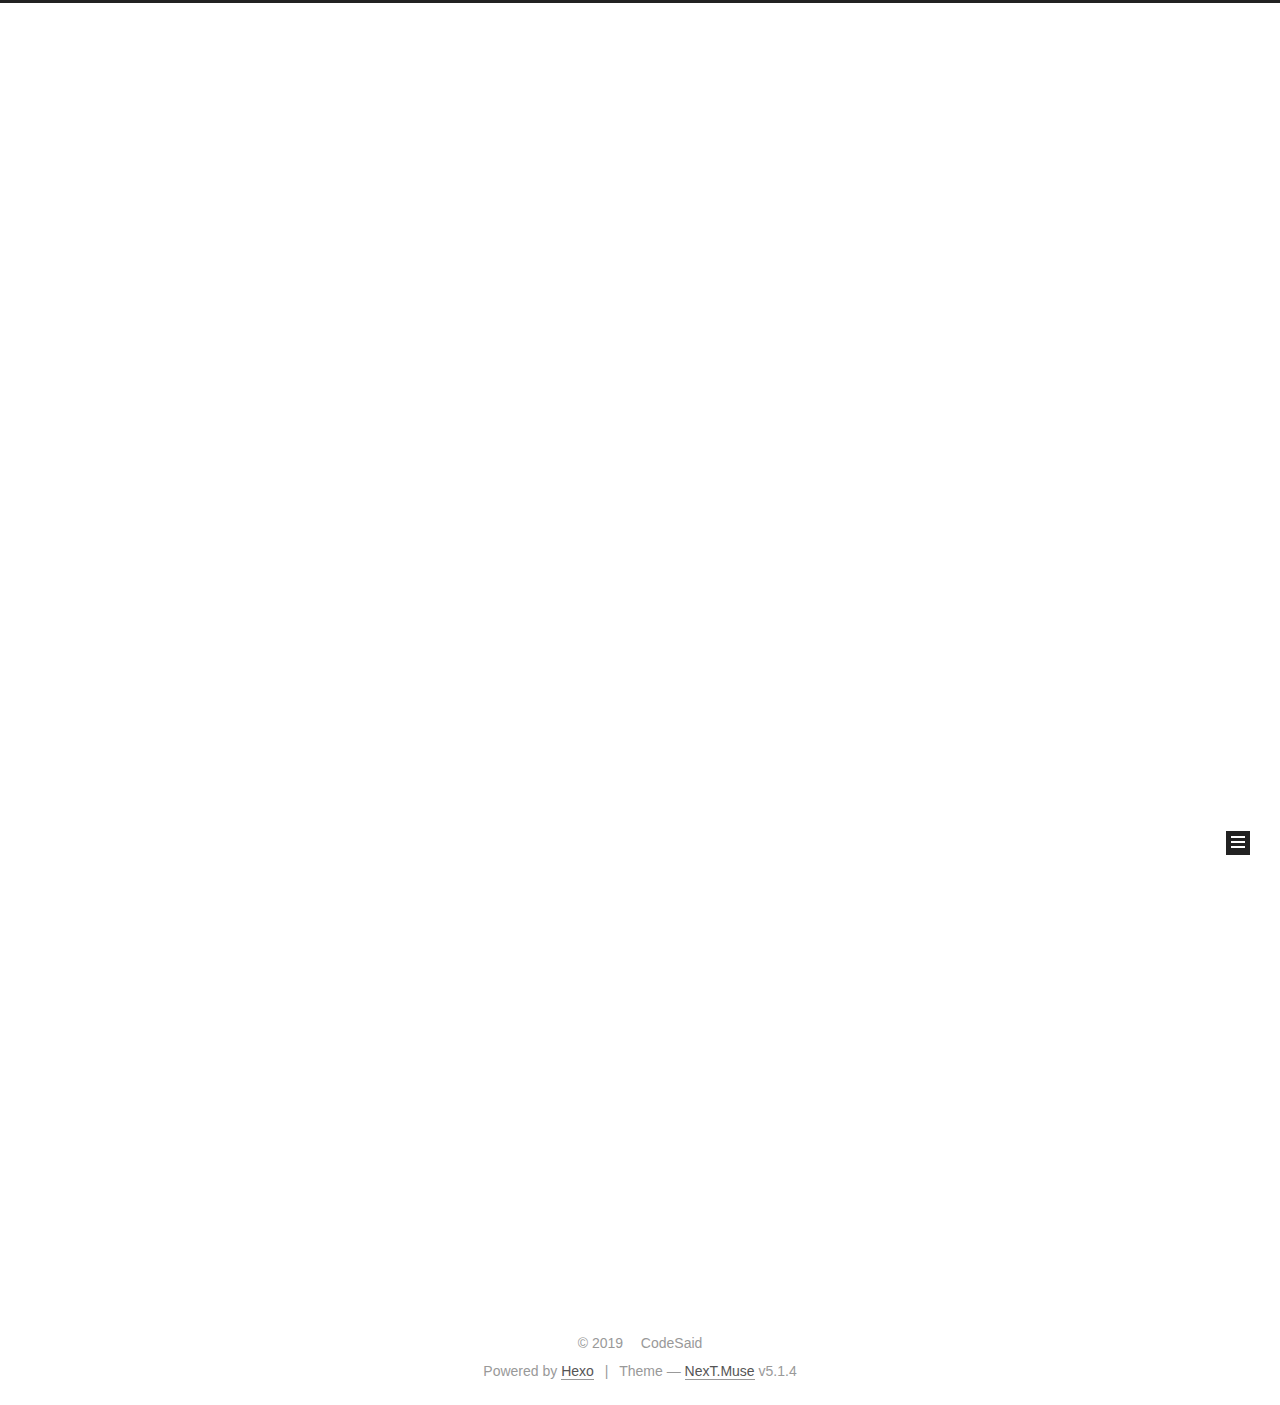
==== index.html @ 54c3d087 "Site updated: 2019-04-28 10:08:51" ====
<!DOCTYPE html>



  


<html class="theme-next muse use-motion" lang="zh-CN">
<head><meta name="generator" content="Hexo 3.8.0">
  <meta charset="UTF-8">
<meta http-equiv="X-UA-Compatible" content="IE=edge">
<meta name="viewport" content="width=device-width, initial-scale=1, maximum-scale=1">
<meta name="theme-color" content="#222">









<meta http-equiv="Cache-Control" content="no-transform">
<meta http-equiv="Cache-Control" content="no-siteapp">
















  
  
  <link href="/lib/fancybox/source/jquery.fancybox.css?v=2.1.5" rel="stylesheet" type="text/css">







<link href="/lib/font-awesome/css/font-awesome.min.css?v=4.6.2" rel="stylesheet" type="text/css">

<link href="/css/main.css?v=5.1.4" rel="stylesheet" type="text/css">


  <link rel="apple-touch-icon" sizes="180x180" href="/images/apple-touch-icon-next.png?v=5.1.4">


  <link rel="icon" type="image/png" sizes="32x32" href="/images/favicon-32x32-next.png?v=5.1.4">


  <link rel="icon" type="image/png" sizes="16x16" href="/images/favicon-16x16-next.png?v=5.1.4">


  <link rel="mask-icon" href="/images/logo.svg?v=5.1.4" color="#222">





  <meta name="keywords" content="Hexo, NexT">










<meta name="description" content="人若无名，便可专心练剑!">
<meta property="og:type" content="website">
<meta property="og:title" content="CodeSaid">
<meta property="og:url" content="http://yoursite.com/index.html">
<meta property="og:site_name" content="CodeSaid">
<meta property="og:description" content="人若无名，便可专心练剑!">
<meta property="og:locale" content="zh-CN">
<meta name="twitter:card" content="summary">
<meta name="twitter:title" content="CodeSaid">
<meta name="twitter:description" content="人若无名，便可专心练剑!">



<script type="text/javascript" id="hexo.configurations">
  var NexT = window.NexT || {};
  var CONFIG = {
    root: '/',
    scheme: 'Muse',
    version: '5.1.4',
    sidebar: {"position":"left","display":"post","offset":12,"b2t":false,"scrollpercent":false,"onmobile":false},
    fancybox: true,
    tabs: true,
    motion: {"enable":true,"async":false,"transition":{"post_block":"fadeIn","post_header":"slideDownIn","post_body":"slideDownIn","coll_header":"slideLeftIn","sidebar":"slideUpIn"}},
    duoshuo: {
      userId: '0',
      author: 'Author'
    },
    algolia: {
      applicationID: '',
      apiKey: '',
      indexName: '',
      hits: {"per_page":10},
      labels: {"input_placeholder":"Search for Posts","hits_empty":"We didn't find any results for the search: ${query}","hits_stats":"${hits} results found in ${time} ms"}
    }
  };
</script>



  <link rel="canonical" href="http://yoursite.com/">





  <title>CodeSaid</title>
  








</head>

<body itemscope itemtype="http://schema.org/WebPage" lang="zh-CN">

  
  
    
  

  <div class="container sidebar-position-left 
  page-home">
    <div class="headband"></div>

    <header id="header" class="header" itemscope itemtype="http://schema.org/WPHeader">
      <div class="header-inner"><div class="site-brand-wrapper">
  <div class="site-meta ">
    

    <div class="custom-logo-site-title">
      <a href="/" class="brand" rel="start">
        <span class="logo-line-before"><i></i></span>
        <span class="site-title">CodeSaid</span>
        <span class="logo-line-after"><i></i></span>
      </a>
    </div>
      
        <p class="site-subtitle"></p>
      
  </div>

  <div class="site-nav-toggle">
    <button>
      <span class="btn-bar"></span>
      <span class="btn-bar"></span>
      <span class="btn-bar"></span>
    </button>
  </div>
</div>

<nav class="site-nav">
  

  
    <ul id="menu" class="menu">
      
        
        <li class="menu-item menu-item-home">
          <a href="/" rel="section">
            
              <i class="menu-item-icon fa fa-fw fa-主页"></i> <br>
            
            Home
          </a>
        </li>
      
        
        <li class="menu-item menu-item-categories">
          <a href="/categories/" rel="section">
            
              <i class="menu-item-icon fa fa-fw fa-分类"></i> <br>
            
            Categories
          </a>
        </li>
      
        
        <li class="menu-item menu-item-archives">
          <a href="/archives/" rel="section">
            
              <i class="menu-item-icon fa fa-fw fa-归档"></i> <br>
            
            Archives
          </a>
        </li>
      

      
    </ul>
  

  
</nav>



 </div>
    </header>

    <main id="main" class="main">
      <div class="main-inner">
        <div class="content-wrap">
          <div id="content" class="content">
            
  <section id="posts" class="posts-expand">
    
      

  

  
  
  

  <article class="post post-type-normal" itemscope itemtype="http://schema.org/Article">
  
  
  
  <div class="post-block">
    <link itemprop="mainEntityOfPage" href="http://yoursite.com/2019/04/27/hello-world/">

    <span hidden itemprop="author" itemscope itemtype="http://schema.org/Person">
      <meta itemprop="name" content="CodeSaid">
      <meta itemprop="description" content>
      <meta itemprop="image" content="/images/avatar.gif">
    </span>

    <span hidden itemprop="publisher" itemscope itemtype="http://schema.org/Organization">
      <meta itemprop="name" content="CodeSaid">
    </span>

    
      <header class="post-header">

        
        
          <h1 class="post-title" itemprop="name headline">
                
                <a class="post-title-link" href="/2019/04/27/hello-world/" itemprop="url">Hello World</a></h1>
        

        <div class="post-meta">
          <span class="post-time">
            
              <span class="post-meta-item-icon">
                <i class="fa fa-calendar-o"></i>
              </span>
              
                <span class="post-meta-item-text">Posted on</span>
              
              <time title="Post created" itemprop="dateCreated datePublished" datetime="2019-04-27T18:29:30+08:00">
                2019-04-27
              </time>
            

            

            
          </span>

          

          
            
          

          
          

          

          

          

        </div>
      </header>
    

    
    
    
    <div class="post-body" itemprop="articleBody">

      
      

      
        
          
            <p>Welcome to <a href="https://hexo.io/" target="_blank" rel="noopener">Hexo</a>! This is your very first post. Check <a href="https://hexo.io/docs/" target="_blank" rel="noopener">documentation</a> for more info. If you get any problems when using Hexo, you can find the answer in <a href="https://hexo.io/docs/troubleshooting.html" target="_blank" rel="noopener">troubleshooting</a> or you can ask me on <a href="https://github.com/hexojs/hexo/issues" target="_blank" rel="noopener">GitHub</a>.</p>
<h2 id="Quick-Start"><a href="#Quick-Start" class="headerlink" title="Quick Start"></a>Quick Start</h2><h3 id="Create-a-new-post"><a href="#Create-a-new-post" class="headerlink" title="Create a new post"></a>Create a new post</h3><figure class="highlight bash"><table><tr><td class="gutter"><pre><span class="line">1</span><br></pre></td><td class="code"><pre><span class="line">$ hexo new <span class="string">"My New Post"</span></span><br></pre></td></tr></table></figure>
<p>More info: <a href="https://hexo.io/docs/writing.html" target="_blank" rel="noopener">Writing</a></p>
<h3 id="Run-server"><a href="#Run-server" class="headerlink" title="Run server"></a>Run server</h3><figure class="highlight bash"><table><tr><td class="gutter"><pre><span class="line">1</span><br></pre></td><td class="code"><pre><span class="line">$ hexo server</span><br></pre></td></tr></table></figure>
<p>More info: <a href="https://hexo.io/docs/server.html" target="_blank" rel="noopener">Server</a></p>
<h3 id="Generate-static-files"><a href="#Generate-static-files" class="headerlink" title="Generate static files"></a>Generate static files</h3><figure class="highlight bash"><table><tr><td class="gutter"><pre><span class="line">1</span><br></pre></td><td class="code"><pre><span class="line">$ hexo generate</span><br></pre></td></tr></table></figure>
<p>More info: <a href="https://hexo.io/docs/generating.html" target="_blank" rel="noopener">Generating</a></p>
<h3 id="Deploy-to-remote-sites"><a href="#Deploy-to-remote-sites" class="headerlink" title="Deploy to remote sites"></a>Deploy to remote sites</h3><figure class="highlight bash"><table><tr><td class="gutter"><pre><span class="line">1</span><br></pre></td><td class="code"><pre><span class="line">$ hexo deploy</span><br></pre></td></tr></table></figure>
<p>More info: <a href="https://hexo.io/docs/deployment.html" target="_blank" rel="noopener">Deployment</a></p>

          
        
      
    </div>
    
    
    

    

    

    

    <footer class="post-footer">
      

      

      

      
      
        <div class="post-eof"></div>
      
    </footer>
  </div>
  
  
  
  </article>


    
  </section>

  


          </div>
          


          

        </div>
        
          
  
  <div class="sidebar-toggle">
    <div class="sidebar-toggle-line-wrap">
      <span class="sidebar-toggle-line sidebar-toggle-line-first"></span>
      <span class="sidebar-toggle-line sidebar-toggle-line-middle"></span>
      <span class="sidebar-toggle-line sidebar-toggle-line-last"></span>
    </div>
  </div>

  <aside id="sidebar" class="sidebar">
    
    <div class="sidebar-inner">

      

      

      <section class="site-overview-wrap sidebar-panel sidebar-panel-active">
        <div class="site-overview">
          <div class="site-author motion-element" itemprop="author" itemscope itemtype="http://schema.org/Person">
            
              <p class="site-author-name" itemprop="name">CodeSaid</p>
              <p class="site-description motion-element" itemprop="description">人若无名，便可专心练剑!</p>
          </div>

          <nav class="site-state motion-element">

            
              <div class="site-state-item site-state-posts">
              
                <a href="/archives/">
              
                  <span class="site-state-item-count">1</span>
                  <span class="site-state-item-name">posts</span>
                </a>
              </div>
            

            

            

          </nav>

          

          

          
          

          
          

          

        </div>
      </section>

      

      

    </div>
  </aside>


        
      </div>
    </main>

    <footer id="footer" class="footer">
      <div class="footer-inner">
        <div class="copyright">&copy; <span itemprop="copyrightYear">2019</span>
  <span class="with-love">
    <i class="fa fa-user"></i>
  </span>
  <span class="author" itemprop="copyrightHolder">CodeSaid</span>

  
</div>


  <div class="powered-by">Powered by <a class="theme-link" target="_blank" href="https://hexo.io">Hexo</a></div>



  <span class="post-meta-divider">|</span>



  <div class="theme-info">Theme &mdash; <a class="theme-link" target="_blank" href="https://github.com/iissnan/hexo-theme-next">NexT.Muse</a> v5.1.4</div>




        







        
      </div>
    </footer>

    
      <div class="back-to-top">
        <i class="fa fa-arrow-up"></i>
        
      </div>
    

    

  </div>

  

<script type="text/javascript">
  if (Object.prototype.toString.call(window.Promise) !== '[object Function]') {
    window.Promise = null;
  }
</script>









  












  
  
    <script type="text/javascript" src="/lib/jquery/index.js?v=2.1.3"></script>
  

  
  
    <script type="text/javascript" src="/lib/fastclick/lib/fastclick.min.js?v=1.0.6"></script>
  

  
  
    <script type="text/javascript" src="/lib/jquery_lazyload/jquery.lazyload.js?v=1.9.7"></script>
  

  
  
    <script type="text/javascript" src="/lib/velocity/velocity.min.js?v=1.2.1"></script>
  

  
  
    <script type="text/javascript" src="/lib/velocity/velocity.ui.min.js?v=1.2.1"></script>
  

  
  
    <script type="text/javascript" src="/lib/fancybox/source/jquery.fancybox.pack.js?v=2.1.5"></script>
  


  


  <script type="text/javascript" src="/js/src/utils.js?v=5.1.4"></script>

  <script type="text/javascript" src="/js/src/motion.js?v=5.1.4"></script>



  
  

  

  


  <script type="text/javascript" src="/js/src/bootstrap.js?v=5.1.4"></script>



  


  




	





  





  












  





  

  

  

  
  

  

  

  

</body>
</html>
---- css/main.css ----
/* normalize.css v3.0.2 | MIT License | git.io/normalize */
html {
  font-family: sans-serif; /* 1 */
  -ms-text-size-adjust: 100%; /* 2 */
  -webkit-text-size-adjust: 100%; /* 2 */
}
body {
  margin: 0;
}
article,
aside,
details,
figcaption,
figure,
footer,
header,
hgroup,
main,
menu,
nav,
section,
summary {
  display: block;
}
audio,
canvas,
progress,
video {
  display: inline-block; /* 1 */
  vertical-align: baseline; /* 2 */
}
audio:not([controls]) {
  display: none;
  height: 0;
}
[hidden],
template {
  display: none;
}
a {
  background-color: transparent;
}
a:active,
a:hover {
  outline: 0;
}
abbr[title] {
  border-bottom: 1px dotted;
}
b,
strong {
  font-weight: bold;
}
dfn {
  font-style: italic;
}
h1 {
  font-size: 2em;
  margin: 0.67em 0;
}
mark {
  background: #ff0;
  color: #000;
}
small {
  font-size: 80%;
}
sub,
sup {
  font-size: 75%;
  line-height: 0;
  position: relative;
  vertical-align: baseline;
}
sup {
  top: -0.5em;
}
sub {
  bottom: -0.25em;
}
img {
  border: 0;
}
svg:not(:root) {
  overflow: hidden;
}
figure {
  margin: 1em 40px;
}
hr {
  -moz-box-sizing: content-box;
  box-sizing: content-box;
  height: 0;
}
pre {
  overflow: auto;
}
code,
kbd,
pre,
samp {
  font-family: monospace, monospace;
  font-size: 1em;
}
button,
input,
optgroup,
select,
textarea {
  color: inherit; /* 1 */
  font: inherit; /* 2 */
  margin: 0; /* 3 */
}
button {
  overflow: visible;
}
button,
select {
  text-transform: none;
}
button,
html input[type="button"],
input[type="reset"],
input[type="submit"] {
  -webkit-appearance: button; /* 2 */
  cursor: pointer; /* 3 */
}
button[disabled],
html input[disabled] {
  cursor: default;
}
button::-moz-focus-inner,
input::-moz-focus-inner {
  border: 0;
  padding: 0;
}
input {
  line-height: normal;
}
input[type="checkbox"],
input[type="radio"] {
  box-sizing: border-box; /* 1 */
  padding: 0; /* 2 */
}
input[type="number"]::-webkit-inner-spin-button,
input[type="number"]::-webkit-outer-spin-button {
  height: auto;
}
input[type="search"] {
  -webkit-appearance: textfield; /* 1 */
  -moz-box-sizing: content-box;
  -webkit-box-sizing: content-box; /* 2 */
  box-sizing: content-box;
}
input[type="search"]::-webkit-search-cancel-button,
input[type="search"]::-webkit-search-decoration {
  -webkit-appearance: none;
}
fieldset {
  border: 1px solid #c0c0c0;
  margin: 0 2px;
  padding: 0.35em 0.625em 0.75em;
}
legend {
  border: 0; /* 1 */
  padding: 0; /* 2 */
}
textarea {
  overflow: auto;
}
optgroup {
  font-weight: bold;
}
table {
  border-collapse: collapse;
  border-spacing: 0;
}
td,
th {
  padding: 0;
}
::selection {
  background: #262a30;
  color: #fff;
}
body {
  position: relative;
  font-family: 'Lato', "PingFang SC", "Microsoft YaHei", sans-serif;
  font-size: 14px;
  line-height: 2;
  color: #555;
  background: #fff;
}
@media (max-width: 767px) {
  body {
    padding-right: 0 !important;
  }
}
@media (min-width: 768px) and (max-width: 991px) {
  body {
    padding-right: 0 !important;
  }
}
@media (min-width: 1600px) {
  body {
    font-size: 16px;
  }
}
h1,
h2,
h3,
h4,
h5,
h6 {
  margin: 0;
  padding: 0;
  font-weight: bold;
  line-height: 1.5;
  font-family: 'Lato', "PingFang SC", "Microsoft YaHei", sans-serif;
}
h2,
h3,
h4,
h5,
h6 {
  margin: 20px 0 15px;
}
h1 {
  font-size: 22px;
}
@media (max-width: 767px) {
  h1 {
    font-size: 18px;
  }
}
h2 {
  font-size: 20px;
}
@media (max-width: 767px) {
  h2 {
    font-size: 16px;
  }
}
h3 {
  font-size: 18px;
}
@media (max-width: 767px) {
  h3 {
    font-size: 14px;
  }
}
h4 {
  font-size: 16px;
}
@media (max-width: 767px) {
  h4 {
    font-size: 12px;
  }
}
h5 {
  font-size: 14px;
}
@media (max-width: 767px) {
  h5 {
    font-size: 10px;
  }
}
h6 {
  font-size: 12px;
}
@media (max-width: 767px) {
  h6 {
    font-size: 8px;
  }
}
p {
  margin: 0 0 20px 0;
}
a {
  color: #555;
  text-decoration: none;
  outline: none;
  border-bottom: 1px solid #999;
  word-wrap: break-word;
}
a:hover {
  color: #222;
  border-bottom-color: #222;
}
blockquote {
  margin: 0;
  padding: 0;
}
img {
  display: block;
  margin: auto;
  max-width: 100%;
  height: auto;
}
hr {
  margin: 40px 0;
  height: 3px;
  border: none;
  background-color: #ddd;
  background-image: repeating-linear-gradient(-45deg, #fff, #fff 4px, transparent 4px, transparent 8px);
}
blockquote {
  padding: 0 15px;
  color: #666;
  border-left: 4px solid #ddd;
}
blockquote cite::before {
  content: "-";
  padding: 0 5px;
}
dt {
  font-weight: 700;
}
dd {
  margin: 0;
  padding: 0;
}
kbd {
  border: 1px solid #ccc;
  border-radius: 0.2em;
  box-shadow: 0.1em 0.1em 0.2em rgba(0,0,0,0.1);
  background-color: #f9f9f9;
  font-family: inherit;
  background-image: -webkit-linear-gradient(top, #eee, #fff, #eee);
  padding: 0.1em 0.3em;
  white-space: nowrap;
}
.text-left {
  text-align: left;
}
.text-center {
  text-align: center;
}
.text-right {
  text-align: right;
}
.text-justify {
  text-align: justify;
}
.text-nowrap {
  white-space: nowrap;
}
.text-lowercase {
  text-transform: lowercase;
}
.text-uppercase {
  text-transform: uppercase;
}
.text-capitalize {
  text-transform: capitalize;
}
.center-block {
  display: block;
  margin-left: auto;
  margin-right: auto;
}
.clearfix:before,
.clearfix:after {
  content: " ";
  display: table;
}
.clearfix:after {
  clear: both;
}
.pullquote {
  width: 45%;
}
.pullquote.left {
  float: left;
  margin-left: 5px;
  margin-right: 10px;
}
.pullquote.right {
  float: right;
  margin-left: 10px;
  margin-right: 5px;
}
.affix.affix.affix {
  position: fixed;
}
.translation {
  margin-top: -20px;
  font-size: 14px;
  color: #999;
}
.scrollbar-measure {
  width: 100px;
  height: 100px;
  overflow: scroll;
  position: absolute;
  top: -9999px;
}
.use-motion .motion-element {
  opacity: 0;
}
table {
  margin: 20px 0;
  width: 100%;
  border-collapse: collapse;
  border-spacing: 0;
  border: 1px solid #ddd;
  font-size: 14px;
  table-layout: fixed;
  word-wrap: break-all;
}
table>tbody>tr:nth-of-type(odd) {
  background-color: #f9f9f9;
}
table>tbody>tr:hover {
  background-color: #f5f5f5;
}
caption,
th,
td {
  padding: 8px;
  text-align: left;
  vertical-align: middle;
  font-weight: normal;
}
th,
td {
  border-bottom: 3px solid #ddd;
  border-right: 1px solid #eee;
}
th {
  padding-bottom: 10px;
  font-weight: 700;
}
td {
  border-bottom-width: 1px;
}
html,
body {
  height: 100%;
}
.container {
  position: relative;
  min-height: 100%;
}
.header-inner {
  margin: 0 auto;
  padding: 100px 0 70px;
  width: 700px;
}
@media (min-width: 1600px) {
  .container .header-inner {
    width: 900px;
  }
}
.main {
  padding-bottom: 150px;
}
.main-inner {
  margin: 0 auto;
  width: 700px;
}
@media (min-width: 1600px) {
  .container .main-inner {
    width: 900px;
  }
}
.footer {
  position: absolute;
  left: 0;
  bottom: 0;
  width: 100%;
  min-height: 50px;
}
.footer-inner {
  box-sizing: border-box;
  margin: 20px auto;
  width: 700px;
}
@media (min-width: 1600px) {
  .container .footer-inner {
    width: 900px;
  }
}
pre,
.highlight {
  overflow: auto;
  margin: 20px 0;
  padding: 0;
  font-size: 13px;
  color: #4d4d4c;
  background: #f7f7f7;
  line-height: 1.6;
}
pre,
code {
  font-family: consolas, Menlo, "PingFang SC", "Microsoft YaHei", monospace;
}
code {
  padding: 2px 4px;
  word-wrap: break-word;
  color: #555;
  background: #eee;
  border-radius: 3px;
  font-size: 13px;
}
pre {
  padding: 10px;
}
pre code {
  padding: 0;
  color: #4d4d4c;
  background: none;
  text-shadow: none;
}
.highlight {
  border-radius: 1px;
}
.highlight pre {
  border: none;
  margin: 0;
  padding: 10px 0;
}
.highlight table {
  margin: 0;
  width: auto;
  border: none;
}
.highlight td {
  border: none;
  padding: 0;
}
.highlight figcaption {
  font-size: 1em;
  color: #4d4d4c;
  line-height: 1em;
  margin-bottom: 1em;
}
.highlight figcaption:before,
.highlight figcaption:after {
  content: " ";
  display: table;
}
.highlight figcaption:after {
  clear: both;
}
.highlight figcaption a {
  float: right;
  color: #4d4d4c;
}
.highlight figcaption a:hover {
  border-bottom-color: #4d4d4c;
}
.highlight .gutter pre {
  padding-left: 10px;
  padding-right: 10px;
  color: #869194;
  text-align: right;
  background-color: #eff2f3;
}
.highlight .code pre {
  width: 100%;
  padding-left: 10px;
  padding-right: 10px;
  background-color: #f7f7f7;
}
.highlight .line {
  height: 20px;
}
.gutter {
  -webkit-user-select: none;
  -moz-user-select: none;
  -ms-user-select: none;
  user-select: none;
}
.gist table {
  width: auto;
}
.gist table td {
  border: none;
}
pre .deletion {
  background: #fdd;
}
pre .addition {
  background: #dfd;
}
pre .meta {
  color: #8959a8;
}
pre .comment {
  color: #8e908c;
}
pre .variable,
pre .attribute,
pre .tag,
pre .regexp,
pre .ruby .constant,
pre .xml .tag .title,
pre .xml .pi,
pre .xml .doctype,
pre .html .doctype,
pre .css .id,
pre .css .class,
pre .css .pseudo {
  color: #c82829;
}
pre .number,
pre .preprocessor,
pre .built_in,
pre .literal,
pre .params,
pre .constant,
pre .command {
  color: #f5871f;
}
pre .ruby .class .title,
pre .css .rules .attribute,
pre .string,
pre .value,
pre .inheritance,
pre .header,
pre .ruby .symbol,
pre .xml .cdata,
pre .special,
pre .number,
pre .formula {
  color: #718c00;
}
pre .title,
pre .css .hexcolor {
  color: #3e999f;
}
pre .function,
pre .python .decorator,
pre .python .title,
pre .ruby .function .title,
pre .ruby .title .keyword,
pre .perl .sub,
pre .javascript .title,
pre .coffeescript .title {
  color: #4271ae;
}
pre .keyword,
pre .javascript .function {
  color: #8959a8;
}
.full-image.full-image.full-image.full-image {
  border: none;
  max-width: 100%;
  width: auto;
  margin: 20px auto 25px;
}
@media (min-width: 992px) {
  .full-image.full-image.full-image.full-image {
    max-width: none;
    width: 110%;
    margin: 25px -5%;
  }
}
.blockquote-center,
.page-home .post-type-quote blockquote,
.page-post-detail .post-type-quote blockquote {
  position: relative;
  margin: 40px 0;
  padding: 0;
  border-left: none;
  text-align: center;
}
.blockquote-center::before,
.page-home .post-type-quote blockquote::before,
.page-post-detail .post-type-quote blockquote::before,
.blockquote-center::after,
.page-home .post-type-quote blockquote::after,
.page-post-detail .post-type-quote blockquote::after {
  position: absolute;
  content: ' ';
  display: block;
  width: 100%;
  height: 24px;
  opacity: 0.2;
  background-repeat: no-repeat;
  background-position: 0 -6px;
  background-size: 22px 22px;
}
.blockquote-center::before,
.page-home .post-type-quote blockquote::before,
.page-post-detail .post-type-quote blockquote::before {
  top: -20px;
  background-image: url("../images/quote-l.svg");
  border-top: 1px solid #ccc;
}
.blockquote-center::after,
.page-home .post-type-quote blockquote::after,
.page-post-detail .post-type-quote blockquote::after {
  bottom: -20px;
  background-image: url("../images/quote-r.svg");
  border-bottom: 1px solid #ccc;
  background-position: 100% 8px;
}
.blockquote-center p,
.page-home .post-type-quote blockquote p,
.page-post-detail .post-type-quote blockquote p,
.blockquote-center div,
.page-home .post-type-quote blockquote div,
.page-post-detail .post-type-quote blockquote div {
  text-align: center;
}
.post .post-body .group-picture img {
  box-sizing: border-box;
  padding: 0 3px;
  border: none;
}
.post .group-picture-row {
  overflow: hidden;
  margin-top: 6px;
}
.post .group-picture-row:first-child {
  margin-top: 0;
}
.post .group-picture-column {
  float: left;
}
.page-post-detail .post-body .group-picture-column {
  float: none;
  margin-top: 10px;
  width: auto !important;
}
.page-post-detail .post-body .group-picture-column img {
  margin: 0 auto;
}
.page-archive .group-picture-container {
  overflow: hidden;
}
.page-archive .group-picture-row {
  float: left;
}
.page-archive .group-picture-row:first-child {
  margin-top: 6px;
}
.page-archive .group-picture-column {
  max-width: 150px;
  max-height: 150px;
}
.post-body .note {
  position: relative;
  padding: 15px;
  margin-bottom: 20px;
  border: 1px solid #eee;
  border-left-width: 5px;
  border-radius: 3px;
}
.post-body .note h2,
.post-body .note h3,
.post-body .note h4,
.post-body .note h5,
.post-body .note h6 {
  margin-top: 0;
  margin-bottom: 0;
  border-bottom: initial;
  padding-top: 0 !important;
}
.post-body .note p:first-child,
.post-body .note ul:first-child,
.post-body .note ol:first-child,
.post-body .note table:first-child,
.post-body .note pre:first-child,
.post-body .note blockquote:first-child {
  margin-top: 0;
}
.post-body .note p:last-child,
.post-body .note ul:last-child,
.post-body .note ol:last-child,
.post-body .note table:last-child,
.post-body .note pre:last-child,
.post-body .note blockquote:last-child {
  margin-bottom: 0;
}
.post-body .note.default {
  border-left-color: #777;
}
.post-body .note.default h2,
.post-body .note.default h3,
.post-body .note.default h4,
.post-body .note.default h5,
.post-body .note.default h6 {
  color: #777;
}
.post-body .note.primary {
  border-left-color: #6f42c1;
}
.post-body .note.primary h2,
.post-body .note.primary h3,
.post-body .note.primary h4,
.post-body .note.primary h5,
.post-body .note.primary h6 {
  color: #6f42c1;
}
.post-body .note.info {
  border-left-color: #428bca;
}
.post-body .note.info h2,
.post-body .note.info h3,
.post-body .note.info h4,
.post-body .note.info h5,
.post-body .note.info h6 {
  color: #428bca;
}
.post-body .note.success {
  border-left-color: #5cb85c;
}
.post-body .note.success h2,
.post-body .note.success h3,
.post-body .note.success h4,
.post-body .note.success h5,
.post-body .note.success h6 {
  color: #5cb85c;
}
.post-body .note.warning {
  border-left-color: #f0ad4e;
}
.post-body .note.warning h2,
.post-body .note.warning h3,
.post-body .note.warning h4,
.post-body .note.warning h5,
.post-body .note.warning h6 {
  color: #f0ad4e;
}
.post-body .note.danger {
  border-left-color: #d9534f;
}
.post-body .note.danger h2,
.post-body .note.danger h3,
.post-body .note.danger h4,
.post-body .note.danger h5,
.post-body .note.danger h6 {
  color: #d9534f;
}
.post-body .label {
  display: inline;
  padding: 0 2px;
  white-space: nowrap;
}
.post-body .label.default {
  background-color: #f0f0f0;
}
.post-body .label.primary {
  background-color: #efe6f7;
}
.post-body .label.info {
  background-color: #e5f2f8;
}
.post-body .label.success {
  background-color: #e7f4e9;
}
.post-body .label.warning {
  background-color: #fcf6e1;
}
.post-body .label.danger {
  background-color: #fae8eb;
}
.post-body .tabs {
  position: relative;
  display: block;
  margin-bottom: 20px;
  padding-top: 10px;
}
.post-body .tabs ul.nav-tabs {
  margin: 0;
  padding: 0;
  display: flex;
  margin-bottom: -1px;
}
@media (max-width: 413px) {
  .post-body .tabs ul.nav-tabs {
    display: block;
    margin-bottom: 5px;
  }
}
.post-body .tabs ul.nav-tabs li.tab {
  list-style-type: none !important;
  margin: 0 0.25em 0 0;
  border-top: 3px solid transparent;
  border-left: 1px solid transparent;
  border-right: 1px solid transparent;
}
@media (max-width: 413px) {
  .post-body .tabs ul.nav-tabs li.tab {
    margin: initial;
    border-top: 1px solid transparent;
    border-left: 3px solid transparent;
    border-right: 1px solid transparent;
    border-bottom: 1px solid transparent;
  }
}
.post-body .tabs ul.nav-tabs li.tab a {
  outline: 0;
  border-bottom: initial;
  display: block;
  line-height: 1.8em;
  padding: 0.25em 0.75em;
  transition-duration: 0.2s;
  transition-timing-function: ease-out;
  transition-delay: 0s;
}
.post-body .tabs ul.nav-tabs li.tab a i {
  width: 1.285714285714286em;
}
.post-body .tabs ul.nav-tabs li.tab.active {
  border-top: 3px solid #fc6423;
  border-left: 1px solid #ddd;
  border-right: 1px solid #ddd;
  background-color: #fff;
}
@media (max-width: 413px) {
  .post-body .tabs ul.nav-tabs li.tab.active {
    border-top: 1px solid #ddd;
    border-left: 3px solid #fc6423;
    border-right: 1px solid #ddd;
    border-bottom: 1px solid #ddd;
  }
}
.post-body .tabs ul.nav-tabs li.tab.active a {
  cursor: default;
  color: #555;
}
.post-body .tabs .tab-content {
  background-color: #fff;
}
.post-body .tabs .tab-content .tab-pane {
  border: 1px solid #ddd;
  padding: 20px 20px 0 20px;
}
.post-body .tabs .tab-content .tab-pane:not(.active) {
  display: none !important;
}
.post-body .tabs .tab-content .tab-pane.active {
  display: block !important;
}
.btn {
  display: inline-block;
  padding: 0 20px;
  font-size: 14px;
  color: #fff;
  background: #222;
  border: 2px solid #222;
  text-decoration: none;
  border-radius: 0;
  transition-property: background-color;
  transition-duration: 0.2s;
  transition-timing-function: ease-in-out;
  transition-delay: 0s;
  line-height: 2;
}
.btn:hover {
  border-color: #222;
  color: #222;
  background: #fff;
}
.btn +.btn {
  margin: 0 0 8px 8px;
}
.btn .fa-fw {
  width: 1.285714285714286em;
  text-align: left;
}
.btn-bar {
  display: block;
  width: 22px;
  height: 2px;
  background: #555;
  border-radius: 1px;
}
.btn-bar+.btn-bar {
  margin-top: 4px;
}
.pagination {
  margin: 120px 0 40px;
  text-align: center;
  border-top: 1px solid #eee;
}
.page-number-basic,
.pagination .prev,
.pagination .next,
.pagination .page-number,
.pagination .space {
  display: inline-block;
  position: relative;
  top: -1px;
  margin: 0 10px;
  padding: 0 11px;
}
@media (max-width: 767px) {
  .page-number-basic,
  .pagination .prev,
  .pagination .next,
  .pagination .page-number,
  .pagination .space {
    margin: 0 5px;
  }
}
.pagination .prev,
.pagination .next,
.pagination .page-number {
  border-bottom: 0;
  border-top: 1px solid #eee;
  transition-property: border-color;
  transition-duration: 0.2s;
  transition-timing-function: ease-in-out;
  transition-delay: 0s;
}
.pagination .prev:hover,
.pagination .next:hover,
.pagination .page-number:hover {
  border-top-color: #222;
}
.pagination .space {
  padding: 0;
  margin: 0;
}
.pagination .prev {
  margin-left: 0;
}
.pagination .next {
  margin-right: 0;
}
.pagination .page-number.current {
  color: #fff;
  background: #ccc;
  border-top-color: #ccc;
}
@media (max-width: 767px) {
  .pagination {
    border-top: none;
  }
  .pagination .prev,
  .pagination .next,
  .pagination .page-number {
    margin-bottom: 10px;
    border-top: 0;
    border-bottom: 1px solid #eee;
    padding: 0 10px;
  }
  .pagination .prev:hover,
  .pagination .next:hover,
  .pagination .page-number:hover {
    border-bottom-color: #222;
  }
}
.comments {
  margin: 60px 20px 0;
}
.tag-cloud {
  text-align: center;
}
.tag-cloud a {
  display: inline-block;
  margin: 10px;
}
.back-to-top {
  box-sizing: border-box;
  position: fixed;
  bottom: -100px;
  right: 30px;
  z-index: 1050;
  padding: 0 6px;
  width: 24px;
  background: #222;
  font-size: 12px;
  opacity: 1;
  color: #fff;
  cursor: pointer;
  text-align: center;
  -webkit-transform: translateZ(0);
  transition-property: bottom;
  transition-duration: 0.2s;
  transition-timing-function: ease-in-out;
  transition-delay: 0s;
}
@media (min-width: 768px) and (max-width: 991px) {
  .back-to-top {
    display: none !important;
  }
}
@media (max-width: 767px) {
  .back-to-top {
    display: none !important;
  }
}
.back-to-top.back-to-top-on {
  bottom: 19px;
}
.header {
  background: transparent;
}
.header-inner {
  position: relative;
}
.headband {
  height: 3px;
  background: #222;
}
.site-meta {
  margin: 0;
  text-align: center;
}
@media (max-width: 767px) {
  .site-meta {
    text-align: center;
  }
}
.brand {
  position: relative;
  display: inline-block;
  padding: 0 40px;
  color: #fff;
  background: #222;
  border-bottom: none;
}
.brand:hover {
  color: #fff;
}
.logo {
  display: inline-block;
  margin-right: 5px;
  line-height: 36px;
  vertical-align: top;
}
.site-title {
  display: inline-block;
  vertical-align: top;
  line-height: 36px;
  font-size: 20px;
  font-weight: normal;
  font-family: 'Lato', "PingFang SC", "Microsoft YaHei", sans-serif;
}
.site-subtitle {
  margin-top: 10px;
  font-size: 13px;
  color: #999;
}
.use-motion .brand {
  opacity: 0;
}
.use-motion .logo,
.use-motion .site-title,
.use-motion .site-subtitle {
  opacity: 0;
  position: relative;
  top: -10px;
}
.site-nav-toggle {
  display: none;
  position: absolute;
  top: 10px;
  left: 10px;
}
@media (max-width: 767px) {
  .site-nav-toggle {
    display: block;
  }
}
.site-nav-toggle button {
  margin-top: 2px;
  padding: 9px 10px;
  background: transparent;
  border: none;
}
@media (max-width: 767px) {
  .site-nav {
    display: none;
    margin: 0 -10px;
    padding: 0 10px;
    clear: both;
    border-top: 1px solid #ddd;
  }
}
@media (min-width: 768px) and (max-width: 991px) {
  .site-nav {
    display: block !important;
  }
}
@media (min-width: 992px) {
  .site-nav {
    display: block !important;
  }
}
.menu {
  margin-top: 20px;
  padding-left: 0;
  text-align: center;
}
.menu .menu-item {
  display: inline-block;
  margin: 0 10px;
  list-style: none;
}
@media screen and (max-width: 767px) {
  .menu .menu-item {
    margin-top: 10px;
  }
}
.menu .menu-item a {
  display: block;
  font-size: 13px;
  line-height: inherit;
  border-bottom: 1px solid transparent;
  transition-property: border-color;
  transition-duration: 0.2s;
  transition-timing-function: ease-in-out;
  transition-delay: 0s;
}
.menu .menu-item a:hover {
  border-bottom-color: #222;
}
.menu .menu-item .fa {
  margin-right: 5px;
}
.use-motion .menu-item {
  opacity: 0;
}
.post-body {
  font-family: 'Lato', "PingFang SC", "Microsoft YaHei", sans-serif;
}
@media (max-width: 767px) {
  .post-body {
    word-break: break-word;
  }
}
.post-body .fancybox img {
  display: block !important;
  margin: 0 auto;
  cursor: pointer;
  cursor: zoom-in;
  cursor: -webkit-zoom-in;
}
.post-body .image-caption,
.post-body .figure .caption {
  margin: -20px auto 15px;
  text-align: center;
  font-size: 14px;
  color: #999;
  font-weight: bold;
  line-height: 1;
}
.post-sticky-flag {
  display: inline-block;
  font-size: 16px;
  -ms-transform: rotate(30deg);
  -webkit-transform: rotate(30deg);
  -moz-transform: rotate(30deg);
  -ms-transform: rotate(30deg);
  -o-transform: rotate(30deg);
  transform: rotate(30deg);
}
.use-motion .post-block,
.use-motion .pagination,
.use-motion .comments {
  opacity: 0;
}
.use-motion .post-header {
  opacity: 0;
}
.use-motion .post-body {
  opacity: 0;
}
.use-motion .collection-title {
  opacity: 0;
}
.posts-expand {
  padding-top: 40px;
}
@media (max-width: 767px) {
  .posts-expand {
    margin: 0 20px;
  }
  .post-body pre .gutter pre {
    padding-right: 10px;
  }
  .post-body .highlight {
    margin-left: 0px;
    margin-right: 0px;
    padding: 0;
  }
  .post-body .highlight .gutter pre {
    padding-right: 10px;
  }
}
@media (min-width: 992px) {
  .posts-expand .post-body {
    text-align: justify;
  }
}
.posts-expand .post-body h2,
.posts-expand .post-body h3,
.posts-expand .post-body h4,
.posts-expand .post-body h5,
.posts-expand .post-body h6 {
  padding-top: 10px;
}
.posts-expand .post-body h2 .header-anchor,
.posts-expand .post-body h3 .header-anchor,
.posts-expand .post-body h4 .header-anchor,
.posts-expand .post-body h5 .header-anchor,
.posts-expand .post-body h6 .header-anchor {
  float: right;
  margin-left: 10px;
  color: #ccc;
  border-bottom-style: none;
  visibility: hidden;
}
.posts-expand .post-body h2 .header-anchor:hover,
.posts-expand .post-body h3 .header-anchor:hover,
.posts-expand .post-body h4 .header-anchor:hover,
.posts-expand .post-body h5 .header-anchor:hover,
.posts-expand .post-body h6 .header-anchor:hover {
  color: inherit;
}
.posts-expand .post-body h2:hover .header-anchor,
.posts-expand .post-body h3:hover .header-anchor,
.posts-expand .post-body h4:hover .header-anchor,
.posts-expand .post-body h5:hover .header-anchor,
.posts-expand .post-body h6:hover .header-anchor {
  visibility: visible;
}
.posts-expand .post-body ul li {
  list-style: circle;
}
.posts-expand .post-body img {
  box-sizing: border-box;
  margin: auto;
  padding: 3px;
  border: 1px solid #ddd;
}
.posts-expand .post-body .fancybox img {
  margin: 0 auto 25px;
}
@media (max-width: 767px) {
  .posts-collapse {
    margin: 0 20px;
  }
  .posts-collapse .post-title,
  .posts-collapse .post-meta {
    display: block;
    width: auto;
    text-align: left;
  }
}
.posts-collapse {
  position: relative;
  z-index: 1010;
  margin-left: 55px;
}
.posts-collapse::after {
  content: " ";
  position: absolute;
  top: 20px;
  left: 0;
  margin-left: -2px;
  width: 4px;
  height: 100%;
  background: #f5f5f5;
  z-index: -1;
}
@media (max-width: 767px) {
  .posts-collapse {
    margin: 0 20px;
  }
}
.posts-collapse .collection-title {
  position: relative;
  margin: 60px 0;
}
.posts-collapse .collection-title h1,
.posts-collapse .collection-title h2 {
  margin-left: 20px;
}
.posts-collapse .collection-title small {
  color: #bbb;
  margin-left: 5px;
}
.posts-collapse .collection-title::before {
  content: " ";
  position: absolute;
  left: 0;
  top: 50%;
  margin-left: -4px;
  margin-top: -4px;
  width: 8px;
  height: 8px;
  background: #bbb;
  border-radius: 50%;
}
.posts-collapse .post {
  margin: 30px 0;
}
.posts-collapse .post-header {
  position: relative;
  transition-duration: 0.2s;
  transition-timing-function: ease-in-out;
  transition-delay: 0s;
  transition-property: border;
  border-bottom: 1px dashed #ccc;
}
.posts-collapse .post-header::before {
  content: " ";
  position: absolute;
  left: 0;
  top: 12px;
  width: 6px;
  height: 6px;
  margin-left: -4px;
  background: #bbb;
  border-radius: 50%;
  border: 1px solid #fff;
  transition-duration: 0.2s;
  transition-timing-function: ease-in-out;
  transition-delay: 0s;
  transition-property: background;
}
.posts-collapse .post-header:hover {
  border-bottom-color: #666;
}
.posts-collapse .post-header:hover::before {
  background: #222;
}
.posts-collapse .post-meta {
  position: absolute;
  font-size: 12px;
  left: 20px;
  top: 5px;
}
.posts-collapse .post-comments-count {
  display: none;
}
.posts-collapse .post-title {
  margin-left: 60px;
  font-size: 16px;
  font-weight: normal;
  line-height: inherit;
}
.posts-collapse .post-title::after {
  margin-left: 3px;
  opacity: 0.6;
}
.posts-collapse .post-title a {
  color: #666;
  border-bottom: none;
}
.page-home .post-type-quote .post-header,
.page-post-detail .post-type-quote .post-header,
.page-home .post-type-quote .post-tags,
.page-post-detail .post-type-quote .post-tags {
  display: none;
}
.posts-expand .post-title {
  text-align: center;
  word-break: break-word;
  font-weight: 400;
}
.posts-expand .post-title-link {
  display: inline-block;
  position: relative;
  color: #555;
  border-bottom: none;
  line-height: 1.2;
  vertical-align: top;
}
.posts-expand .post-title-link::before {
  content: "";
  position: absolute;
  width: 100%;
  height: 2px;
  bottom: 0;
  left: 0;
  background-color: #000;
  visibility: hidden;
  -webkit-transform: scaleX(0);
  -moz-transform: scaleX(0);
  -ms-transform: scaleX(0);
  -o-transform: scaleX(0);
  transform: scaleX(0);
  transition-duration: 0.2s;
  transition-timing-function: ease-in-out;
  transition-delay: 0s;
}
.posts-expand .post-title-link:hover::before {
  visibility: visible;
  -webkit-transform: scaleX(1);
  -moz-transform: scaleX(1);
  -ms-transform: scaleX(1);
  -o-transform: scaleX(1);
  transform: scaleX(1);
}
.posts-expand .post-title-link .fa {
  font-size: 16px;
}
.posts-expand .post-meta {
  margin: 3px 0 60px 0;
  color: #999;
  font-family: 'Lato', "PingFang SC", "Microsoft YaHei", sans-serif;
  font-size: 12px;
  text-align: center;
}
.posts-expand .post-meta .post-category-list {
  display: inline-block;
  margin: 0;
  padding: 3px;
}
.posts-expand .post-meta .post-category-list-link {
  color: #999;
}
.posts-expand .post-meta .post-description {
  font-size: 14px;
  margin-top: 2px;
}
.post-meta-divider {
  margin: 0 0.5em;
}
.post-meta-item-icon {
  margin-right: 3px;
}
@media (min-width: 768px) and (max-width: 991px) {
  .post-meta-item-icon {
    display: inline-block;
  }
}
@media (max-width: 767px) {
  .post-meta-item-icon {
    display: inline-block;
  }
}
@media (min-width: 768px) and (max-width: 991px) {
  .post-meta-item-text {
    display: none;
  }
}
@media (max-width: 767px) {
  .post-meta-item-text {
    display: none;
  }
}
@media (max-width: 767px) {
  .posts-expand .post-comments-count {
    display: none;
  }
}
.post-button {
  margin-top: 40px;
}
.posts-expand .post-tags {
  margin-top: 40px;
  text-align: center;
}
.posts-expand .post-tags a {
  display: inline-block;
  margin-right: 10px;
  font-size: 13px;
}
.post-nav {
  display: table;
  margin-top: 15px;
  width: 100%;
  border-top: 1px solid #eee;
}
.post-nav-divider {
  display: table-cell;
  width: 10%;
}
.post-nav-item {
  display: table-cell;
  padding: 10px 0 0 0;
  width: 45%;
  vertical-align: top;
}
.post-nav-item a {
  position: relative;
  display: block;
  line-height: 25px;
  font-size: 14px;
  color: #555;
  border-bottom: none;
}
.post-nav-item a:hover {
  color: #222;
  border-bottom: none;
}
.post-nav-item a:active {
  top: 2px;
}
.post-nav-item .fa {
  position: absolute;
  top: 8px;
  left: 0;
  font-size: 12px;
}
.post-nav-next a {
  padding-left: 15px;
}
.post-nav-prev {
  text-align: right;
}
.post-nav-prev a {
  padding-right: 15px;
}
.post-nav-prev .fa {
  right: 0;
  left: auto;
}
.posts-expand .post-eof {
  display: block;
  margin: 80px auto 60px;
  width: 8%;
  height: 1px;
  background: #ccc;
  text-align: center;
}
.post:last-child .post-eof.post-eof.post-eof {
  display: none;
}
.post-gallery {
  display: table;
  table-layout: fixed;
  width: 100%;
  border-collapse: separate;
}
.post-gallery-row {
  display: table-row;
}
.post-gallery .post-gallery-img {
  display: table-cell;
  text-align: center;
  vertical-align: middle;
  border: none;
}
.post-gallery .post-gallery-img img {
  max-width: 100%;
  max-height: 100%;
  border: none;
}
.fancybox-close,
.fancybox-close:hover {
  border: none;
}
.rtl.post-body p,
.rtl.post-body a,
.rtl.post-body h1,
.rtl.post-body h2,
.rtl.post-body h3,
.rtl.post-body h4,
.rtl.post-body h5,
.rtl.post-body h6,
.rtl.post-body li,
.rtl.post-body ul,
.rtl.post-body ol {
  direction: rtl;
  font-family: UKIJ Ekran;
}
.rtl.post-title {
  font-family: UKIJ Ekran;
}
.sidebar {
  position: fixed;
  right: 0;
  top: 0;
  bottom: 0;
  width: 0;
  z-index: 1040;
  box-shadow: inset 0 2px 6px #000;
  background: #222;
  -webkit-transform: translateZ(0);
}
.sidebar a {
  color: #999;
  border-bottom-color: #555;
}
.sidebar a:hover {
  color: #eee;
}
@media (min-width: 768px) and (max-width: 991px) {
  .sidebar {
    display: none !important;
  }
}
@media (max-width: 767px) {
  .sidebar {
    display: none !important;
  }
}
.sidebar-inner {
  position: relative;
  padding: 20px 10px;
  color: #999;
  text-align: center;
}
.site-overview-wrap {
  overflow: hidden;
}
.site-overview {
  overflow-y: auto;
  overflow-x: hidden;
}
.sidebar-toggle {
  position: fixed;
  right: 30px;
  bottom: 45px;
  width: 14px;
  height: 14px;
  padding: 5px;
  background: #222;
  line-height: 0;
  z-index: 1050;
  cursor: pointer;
  -webkit-transform: translateZ(0);
}
@media (min-width: 768px) and (max-width: 991px) {
  .sidebar-toggle {
    display: none !important;
  }
}
@media (max-width: 767px) {
  .sidebar-toggle {
    display: none !important;
  }
}
.sidebar-toggle-line {
  position: relative;
  display: inline-block;
  vertical-align: top;
  height: 2px;
  width: 100%;
  background: #fff;
  margin-top: 3px;
}
.sidebar-toggle-line:first-child {
  margin-top: 0;
}
.site-author-image {
  display: block;
  margin: 0 auto;
  padding: 2px;
  max-width: 96px;
  height: auto;
  border: 2px solid #333;
}
.site-author-name {
  margin: 5px 0 0;
  text-align: center;
  color: #f5f5f5;
  font-weight: normal;
}
.site-description {
  margin-top: 5px;
  text-align: center;
  font-size: 14px;
  color: #999;
}
.site-state {
  overflow: hidden;
  line-height: 1.4;
  white-space: nowrap;
  text-align: center;
}
.site-state-item {
  display: inline-block;
  padding: 0 15px;
  border-left: 1px solid #333;
}
.site-state-item:first-child {
  border-left: none;
}
.site-state-item a {
  border-bottom: none;
}
.site-state-item-count {
  display: block;
  text-align: center;
  color: inherit;
  font-weight: 600;
  font-size: 18px;
}
.site-state-item-name {
  font-size: 13px;
  color: inherit;
}
.feed-link {
  margin-top: 20px;
}
.feed-link a {
  display: inline-block;
  padding: 0 15px;
  color: #fc6423;
  border: 1px solid #fc6423;
  border-radius: 4px;
}
.feed-link a i {
  color: #fc6423;
  font-size: 14px;
}
.feed-link a:hover {
  color: #fff;
  background: #fc6423;
}
.feed-link a:hover i {
  color: #fff;
}
.links-of-author {
  margin-top: 20px;
}
.links-of-author a {
  display: inline-block;
  vertical-align: middle;
  margin-right: 10px;
  margin-bottom: 10px;
  border-bottom-color: #555;
  font-size: 13px;
}
.links-of-author a:before {
  display: inline-block;
  vertical-align: middle;
  margin-right: 3px;
  content: " ";
  width: 4px;
  height: 4px;
  border-radius: 50%;
  background: #53ffc4;
}
.links-of-blogroll {
  font-size: 13px;
}
.links-of-blogroll-title {
  margin-top: 20px;
  font-size: 14px;
  font-weight: 600;
}
.links-of-blogroll-list {
  margin: 0;
  padding: 0;
  list-style: none;
}
.links-of-blogroll-item {
  padding: 2px 10px;
}
.links-of-blogroll-item a {
  max-width: 280px;
  box-sizing: border-box;
  display: inline-block;
  overflow: hidden;
  white-space: nowrap;
  text-overflow: ellipsis;
}
.sidebar-nav {
  margin: 0 0 20px;
  padding-left: 0;
}
.sidebar-nav li {
  display: inline-block;
  cursor: pointer;
  border-bottom: 1px solid transparent;
  font-size: 14px;
  color: #555;
}
.sidebar-nav li:hover {
  color: #f5f5f5;
}
.page-post-detail .sidebar-nav-toc {
  padding: 0 5px;
}
.page-post-detail .sidebar-nav-overview {
  margin-left: 10px;
}
.sidebar-nav .sidebar-nav-active {
  color: #87daff;
  border-bottom-color: #87daff;
}
.sidebar-nav .sidebar-nav-active:hover {
  color: #87daff;
}
.sidebar-panel {
  display: none;
}
.sidebar-panel-active {
  display: block;
}
.post-toc-empty {
  font-size: 14px;
  color: #666;
}
.post-toc-wrap {
  overflow: hidden;
}
.post-toc {
  overflow: auto;
}
.post-toc ol {
  margin: 0;
  padding: 0 2px 5px 10px;
  text-align: left;
  list-style: none;
  font-size: 14px;
}
.post-toc ol > ol {
  padding-left: 0;
}
.post-toc ol a {
  transition-duration: 0.2s;
  transition-timing-function: ease-in-out;
  transition-delay: 0s;
  transition-property: all;
  color: #999;
  border-bottom-color: #555;
}
.post-toc ol a:hover {
  color: #ccc;
  border-bottom-color: #ccc;
}
.post-toc .nav-item {
  overflow: hidden;
  text-overflow: ellipsis;
  text-align: justify;
  white-space: nowrap;
  line-height: 1.8;
}
.post-toc .nav .nav-child {
  display: none;
}
.post-toc .nav .active > .nav-child {
  display: block;
}
.post-toc .nav .active-current > .nav-child {
  display: block;
}
.post-toc .nav .active-current > .nav-child > .nav-item {
  display: block;
}
.post-toc .nav .active > a {
  color: #87daff;
  border-bottom-color: #87daff;
}
.post-toc .nav .active-current > a {
  color: #87daff;
}
.post-toc .nav .active-current > a:hover {
  color: #87daff;
}
.footer {
  font-size: 14px;
  color: #999;
}
.footer img {
  border: none;
}
.footer-inner {
  text-align: center;
}
.with-love {
  display: inline-block;
  margin: 0 5px;
}
.powered-by,
.theme-info {
  display: inline-block;
}
.cc-license {
  margin-top: 10px;
  text-align: center;
}
.cc-license .cc-opacity {
  opacity: 0.7;
  border-bottom: none;
}
.cc-license .cc-opacity:hover {
  opacity: 0.9;
}
.cc-license img {
  display: inline-block;
}
.theme-next #ds-thread #ds-reset {
  color: #555;
}
.theme-next #ds-thread #ds-reset .ds-replybox {
  margin-bottom: 30px;
}
.theme-next #ds-thread #ds-reset .ds-replybox .ds-avatar,
.theme-next #ds-reset .ds-avatar img {
  box-shadow: none;
}
.theme-next #ds-thread #ds-reset .ds-textarea-wrapper {
  border-color: #c7d4e1;
  background: none;
  border-top-right-radius: 3px;
  border-top-left-radius: 3px;
}
.theme-next #ds-thread #ds-reset .ds-textarea-wrapper textarea {
  height: 60px;
}
.theme-next #ds-reset .ds-rounded-top {
  border-radius: 0;
}
.theme-next #ds-thread #ds-reset .ds-post-toolbar {
  box-sizing: border-box;
  border: 1px solid #c7d4e1;
  background: #f6f8fa;
}
.theme-next #ds-thread #ds-reset .ds-post-options {
  height: 40px;
  border: none;
  background: none;
}
.theme-next #ds-thread #ds-reset .ds-toolbar-buttons {
  top: 11px;
}
.theme-next #ds-thread #ds-reset .ds-sync {
  top: 5px;
}
.theme-next #ds-thread #ds-reset .ds-post-button {
  top: 4px;
  right: 5px;
  width: 90px;
  height: 30px;
  border: 1px solid #c5ced7;
  border-radius: 3px;
  background-image: linear-gradient(#fbfbfc, #f5f7f9);
  color: #60676d;
}
.theme-next #ds-thread #ds-reset .ds-post-button:hover {
  background-position: 0 -30px;
  color: #60676d;
}
.theme-next #ds-thread #ds-reset .ds-comments-info {
  padding: 10px 0;
}
.theme-next #ds-thread #ds-reset .ds-sort {
  display: none;
}
.theme-next #ds-thread #ds-reset li.ds-tab a.ds-current {
  border: none;
  background: #f6f8fa;
  color: #60676d;
}
.theme-next #ds-thread #ds-reset li.ds-tab a.ds-current:hover {
  background-color: #e9f0f7;
  color: #60676d;
}
.theme-next #ds-thread #ds-reset li.ds-tab a {
  border-radius: 2px;
  padding: 5px;
}
.theme-next #ds-thread #ds-reset .ds-login-buttons p {
  color: #999;
  line-height: 36px;
}
.theme-next #ds-thread #ds-reset .ds-login-buttons .ds-service-list li {
  height: 28px;
}
.theme-next #ds-thread #ds-reset .ds-service-list a {
  background: none;
  padding: 5px;
  border: 1px solid;
  border-radius: 3px;
  text-align: center;
}
.theme-next #ds-thread #ds-reset .ds-service-list a:hover {
  color: #fff;
  background: #666;
}
.theme-next #ds-thread #ds-reset .ds-service-list .ds-weibo {
  color: #fc9b00;
  border-color: #fc9b00;
}
.theme-next #ds-thread #ds-reset .ds-service-list .ds-weibo:hover {
  background: #fc9b00;
}
.theme-next #ds-thread #ds-reset .ds-service-list .ds-qq {
  color: #60a3ec;
  border-color: #60a3ec;
}
.theme-next #ds-thread #ds-reset .ds-service-list .ds-qq:hover {
  background: #60a3ec;
}
.theme-next #ds-thread #ds-reset .ds-service-list .ds-renren {
  color: #2e7ac4;
  border-color: #2e7ac4;
}
.theme-next #ds-thread #ds-reset .ds-service-list .ds-renren:hover {
  background: #2e7ac4;
}
.theme-next #ds-thread #ds-reset .ds-service-list .ds-douban {
  color: #37994c;
  border-color: #37994c;
}
.theme-next #ds-thread #ds-reset .ds-service-list .ds-douban:hover {
  background: #37994c;
}
.theme-next #ds-thread #ds-reset .ds-service-list .ds-kaixin {
  color: #fef20d;
  border-color: #fef20d;
}
.theme-next #ds-thread #ds-reset .ds-service-list .ds-kaixin:hover {
  background: #fef20d;
}
.theme-next #ds-thread #ds-reset .ds-service-list .ds-netease {
  color: #f00;
  border-color: #f00;
}
.theme-next #ds-thread #ds-reset .ds-service-list .ds-netease:hover {
  background: #f00;
}
.theme-next #ds-thread #ds-reset .ds-service-list .ds-sohu {
  color: #ffcb05;
  border-color: #ffcb05;
}
.theme-next #ds-thread #ds-reset .ds-service-list .ds-sohu:hover {
  background: #ffcb05;
}
.theme-next #ds-thread #ds-reset .ds-service-list .ds-baidu {
  color: #2831e0;
  border-color: #2831e0;
}
.theme-next #ds-thread #ds-reset .ds-service-list .ds-baidu:hover {
  background: #2831e0;
}
.theme-next #ds-thread #ds-reset .ds-service-list .ds-google {
  color: #166bec;
  border-color: #166bec;
}
.theme-next #ds-thread #ds-reset .ds-service-list .ds-google:hover {
  background: #166bec;
}
.theme-next #ds-thread #ds-reset .ds-service-list .ds-weixin {
  color: #00ce0d;
  border-color: #00ce0d;
}
.theme-next #ds-thread #ds-reset .ds-service-list .ds-weixin:hover {
  background: #00ce0d;
}
.theme-next #ds-thread #ds-reset .ds-service-list .ds-more-services {
  border: none;
}
.theme-next #ds-thread #ds-reset .ds-service-list .ds-more-services:hover {
  background: none;
}
.theme-next #ds-reset .duoshuo-ua-admin {
  display: inline-block;
  color: #f00;
}
.theme-next #ds-reset .duoshuo-ua-platform,
.theme-next #ds-reset .duoshuo-ua-browser {
  color: #ccc;
}
.theme-next #ds-reset .duoshuo-ua-platform .fa,
.theme-next #ds-reset .duoshuo-ua-browser .fa {
  display: inline-block;
  margin-right: 3px;
}
.theme-next #ds-reset .duoshuo-ua-separator {
  display: inline-block;
  margin-left: 5px;
}
.theme-next .this_ua {
  background-color: #ccc !important;
  border-radius: 4px;
  padding: 0 5px !important;
  margin: 1px 1px !important;
  border: 1px solid #bbb !important;
  color: #fff;
  display: inline-block !important;
}
.theme-next .this_ua.admin {
  background-color: #d9534f !important;
  border-color: #d9534f !important;
}
.theme-next .this_ua.platform.iOS,
.theme-next .this_ua.platform.Mac,
.theme-next .this_ua.platform.Windows {
  background-color: #39b3d7 !important;
  border-color: #46b8da !important;
}
.theme-next .this_ua.platform.Linux {
  background-color: #3a3a3a !important;
  border-color: #1f1f1f !important;
}
.theme-next .this_ua.platform.Android {
  background-color: #00c47d !important;
  border-color: #01b171 !important;
}
.theme-next .this_ua.browser.Mobile,
.theme-next .this_ua.browser.Chrome {
  background-color: #5cb85c !important;
  border-color: #4cae4c !important;
}
.theme-next .this_ua.browser.Firefox {
  background-color: #f0ad4e !important;
  border-color: #eea236 !important;
}
.theme-next .this_ua.browser.Maxthon,
.theme-next .this_ua.browser.IE {
  background-color: #428bca !important;
  border-color: #357ebd !important;
}
.theme-next .this_ua.browser.baidu,
.theme-next .this_ua.browser.UCBrowser,
.theme-next .this_ua.browser.Opera {
  background-color: #d9534f !important;
  border-color: #d43f3a !important;
}
.theme-next .this_ua.browser.Android,
.theme-next .this_ua.browser.QQBrowser {
  background-color: #78ace9 !important;
  border-color: #4cae4c !important;
}
.post-spread {
  margin-top: 20px;
  text-align: center;
}
.jiathis_style {
  display: inline-block;
}
.jiathis_style a {
  border: none;
}
.fa {
  font-family: FontAwesome !important;
}
.post-spread {
  margin-top: 20px;
  text-align: center;
}
.bdshare-slide-button-box a {
  border: none;
}
.bdsharebuttonbox {
  display: inline-block;
}
.bdsharebuttonbox a {
  border: none;
}
.local-search-pop-overlay {
  position: fixed;
  width: 100%;
  height: 100%;
  top: 0;
  left: 0;
  z-index: 2080;
  background-color: rgba(0,0,0,0.3);
}
.local-search-popup {
  display: none;
  position: fixed;
  top: 10%;
  left: 50%;
  margin-left: -350px;
  width: 700px;
  height: 80%;
  padding: 0;
  background: #fff;
  color: #333;
  z-index: 9999;
  border-radius: 5px;
}
@media (max-width: 767px) {
  .local-search-popup {
    padding: 0;
    top: 0;
    left: 0;
    margin: 0;
    width: 100%;
    height: 100%;
    border-radius: 0;
  }
}
.local-search-popup ul.search-result-list {
  padding: 0;
  margin: 0 5px;
}
.local-search-popup p.search-result {
  border-bottom: 1px dashed #ccc;
  padding: 5px 0;
}
.local-search-popup a.search-result-title {
  font-weight: bold;
  font-size: 16px;
}
.local-search-popup .search-keyword {
  border-bottom: 1px dashed #f00;
  font-weight: bold;
  color: #f00;
}
.local-search-popup .local-search-header {
  padding: 5px;
  height: 36px;
  background: #f5f5f5;
  border-top-left-radius: 5px;
  border-top-right-radius: 5px;
}
.local-search-popup #local-search-result {
  overflow: auto;
  position: relative;
  padding: 5px 25px;
  height: calc(100% - 55px);
}
.local-search-popup .local-search-input-wrapper {
  display: inline-block;
  width: calc(100% - 90px);
  height: 36px;
  line-height: 36px;
  padding: 0 5px;
}
.local-search-popup .local-search-input-wrapper input {
  padding: 8px 0;
  height: 20px;
  display: block;
  width: 100%;
  outline: none;
  border: none;
  background: transparent;
  vertical-align: middle;
}
.local-search-popup .search-icon,
.local-search-popup .popup-btn-close {
  display: inline-block;
  font-size: 18px;
  color: #999;
  height: 36px;
  width: 18px;
  padding-left: 10px;
  padding-right: 10px;
}
.local-search-popup .search-icon {
  float: left;
}
.local-search-popup .popup-btn-close {
  border-left: 1px solid #eee;
  float: right;
  cursor: pointer;
}
.local-search-popup #no-result {
  position: absolute;
  left: 50%;
  top: 50%;
  -webkit-transform: translate(-50%, -50%);
  -webkit-transform: translate(-50%, -50%);
  -moz-transform: translate(-50%, -50%);
  -ms-transform: translate(-50%, -50%);
  -o-transform: translate(-50%, -50%);
  transform: translate(-50%, -50%);
  color: #ccc;
}
.site-uv,
.site-pv,
.page-pv {
  display: inline-block;
}
.site-uv .busuanzi-value,
.site-pv .busuanzi-value,
.page-pv .busuanzi-value {
  margin: 0 5px;
}
.site-uv {
  margin-right: 10px;
}
.site-uv::after {
  content: "|";
  padding-left: 10px;
}
.page-archive .archive-page-counter {
  position: relative;
  top: 3px;
  left: 20px;
}
@media (max-width: 767px) {
  .page-archive .archive-page-counter {
    top: 5px;
  }
}
.page-archive .posts-collapse .archive-move-on {
  position: absolute;
  top: 11px;
  left: 0;
  margin-left: -6px;
  width: 10px;
  height: 10px;
  opacity: 0.5;
  background: #555;
  border: 1px solid #fff;
  border-radius: 50%;
}
.category-all-page .category-all-title {
  text-align: center;
}
.category-all-page .category-all {
  margin-top: 20px;
}
.category-all-page .category-list {
  margin: 0;
  padding: 0;
  list-style: none;
}
.category-all-page .category-list-item {
  margin: 5px 10px;
}
.category-all-page .category-list-count {
  color: #bbb;
}
.category-all-page .category-list-count:before {
  display: inline;
  content: " (";
}
.category-all-page .category-list-count:after {
  display: inline;
  content: ") ";
}
.category-all-page .category-list-child {
  padding-left: 10px;
}
#schedule ul#event-list {
  padding-left: 30px;
}
#schedule ul#event-list hr {
  margin: 20px 0 45px 0 !important;
  background: #222;
}
#schedule ul#event-list hr:after {
  display: inline-block;
  content: 'NOW';
  background: #222;
  color: #fff;
  font-weight: bold;
  text-align: right;
  padding: 0 5px;
}
#schedule ul#event-list li.event {
  margin: 20px 0px;
  background: #f9f9f9;
  padding-left: 10px;
  min-height: 40px;
}
#schedule ul#event-list li.event h2.event-summary {
  margin: 0;
  padding-bottom: 3px;
}
#schedule ul#event-list li.event h2.event-summary:before {
  display: inline-block;
  font-family: FontAwesome;
  font-size: 8px;
  content: '\f111';
  vertical-align: middle;
  margin-right: 25px;
  color: #bbb;
}
#schedule ul#event-list li.event span.event-relative-time {
  display: inline-block;
  font-size: 12px;
  font-weight: 400;
  padding-left: 12px;
  color: #bbb;
}
#schedule ul#event-list li.event span.event-details {
  display: block;
  color: #bbb;
  margin-left: 56px;
  padding-top: 3px;
  padding-bottom: 6px;
  text-indent: -24px;
  line-height: 18px;
}
#schedule ul#event-list li.event span.event-details:before {
  text-indent: 0;
  display: inline-block;
  width: 14px;
  font-family: FontAwesome;
  text-align: center;
  margin-right: 9px;
  color: #bbb;
}
#schedule ul#event-list li.event span.event-details.event-location:before {
  content: '\f041';
}
#schedule ul#event-list li.event span.event-details.event-duration:before {
  content: '\f017';
}
#schedule ul#event-list li.event-past {
  background: #fcfcfc;
}
#schedule ul#event-list li.event-past > * {
  opacity: 0.6;
}
#schedule ul#event-list li.event-past h2.event-summary {
  color: #bbb;
}
#schedule ul#event-list li.event-past h2.event-summary:before {
  color: #dfdfdf;
}
#schedule ul#event-list li.event-now {
  background: #222;
  color: #fff;
  padding: 15px 0 15px 10px;
}
#schedule ul#event-list li.event-now h2.event-summary:before {
  -webkit-transform: scale(1.2);
  -moz-transform: scale(1.2);
  -ms-transform: scale(1.2);
  -o-transform: scale(1.2);
  transform: scale(1.2);
  color: #fff;
  animation: dot-flash 1s alternate infinite ease-in-out;
}
#schedule ul#event-list li.event-now * {
  color: #fff !important;
}
@-moz-keyframes dot-flash {
  from {
    opacity: 1;
    -webkit-transform: scale(1.1);
    -moz-transform: scale(1.1);
    -ms-transform: scale(1.1);
    -o-transform: scale(1.1);
    transform: scale(1.1);
  }
  to {
    opacity: 0;
    -webkit-transform: scale(1);
    -moz-transform: scale(1);
    -ms-transform: scale(1);
    -o-transform: scale(1);
    transform: scale(1);
  }
}
@-webkit-keyframes dot-flash {
  from {
    opacity: 1;
    -webkit-transform: scale(1.1);
    -moz-transform: scale(1.1);
    -ms-transform: scale(1.1);
    -o-transform: scale(1.1);
    transform: scale(1.1);
  }
  to {
    opacity: 0;
    -webkit-transform: scale(1);
    -moz-transform: scale(1);
    -ms-transform: scale(1);
    -o-transform: scale(1);
    transform: scale(1);
  }
}
@-o-keyframes dot-flash {
  from {
    opacity: 1;
    -webkit-transform: scale(1.1);
    -moz-transform: scale(1.1);
    -ms-transform: scale(1.1);
    -o-transform: scale(1.1);
    transform: scale(1.1);
  }
  to {
    opacity: 0;
    -webkit-transform: scale(1);
    -moz-transform: scale(1);
    -ms-transform: scale(1);
    -o-transform: scale(1);
    transform: scale(1);
  }
}
@keyframes dot-flash {
  from {
    opacity: 1;
    -webkit-transform: scale(1.1);
    -moz-transform: scale(1.1);
    -ms-transform: scale(1.1);
    -o-transform: scale(1.1);
    transform: scale(1.1);
  }
  to {
    opacity: 0;
    -webkit-transform: scale(1);
    -moz-transform: scale(1);
    -ms-transform: scale(1);
    -o-transform: scale(1);
    transform: scale(1);
  }
}
.page-post-detail .sidebar-toggle-line {
  background: #87daff;
}
.page-post-detail .comments {
  overflow: hidden;
}
@media (max-width: 767px) {
  .header-inner,
  .container .main-inner,
  .footer-inner {
    width: auto;
  }
}
embed {
  display: block;
  margin: 0px auto 25px auto;
}
.custom-logo .site-meta-headline {
  text-align: center;
}
.custom-logo .brand {
  background: none;
}
.custom-logo .site-title {
  margin: 10px auto 0;
  font-size: 24px;
  color: #222;
}
.custom-logo .site-title a {
  border: none;
}
.custom-logo-image {
  margin: 0 auto;
  padding: 5px;
  max-width: 150px;
  background: #fff;
}
@media (max-width: 767px) {
  .site-nav {
    position: absolute;
    left: 0;
    top: 52px;
    margin: 0;
    width: 100%;
    padding: 0;
    background: #fff;
    border-bottom: 1px solid #ddd;
    z-index: 1030;
  }
}
@media (max-width: 767px) {
  .menu {
    text-align: left;
  }
}
@media (max-width: 767px) {
  .menu .menu-item {
    display: block;
    margin: 0 10px;
    vertical-align: top;
  }
}
@media (max-width: 767px) {
  .menu .menu-item br {
    display: none;
  }
}
@media (max-width: 767px) {
  .menu .menu-item a {
    padding: 5px 10px;
  }
}
.menu .menu-item .fa {
  margin-right: 0;
}
.site-search form {
  display: none;
}
.links-of-blogroll-inline .links-of-blogroll-item {
  display: inline-block;
}
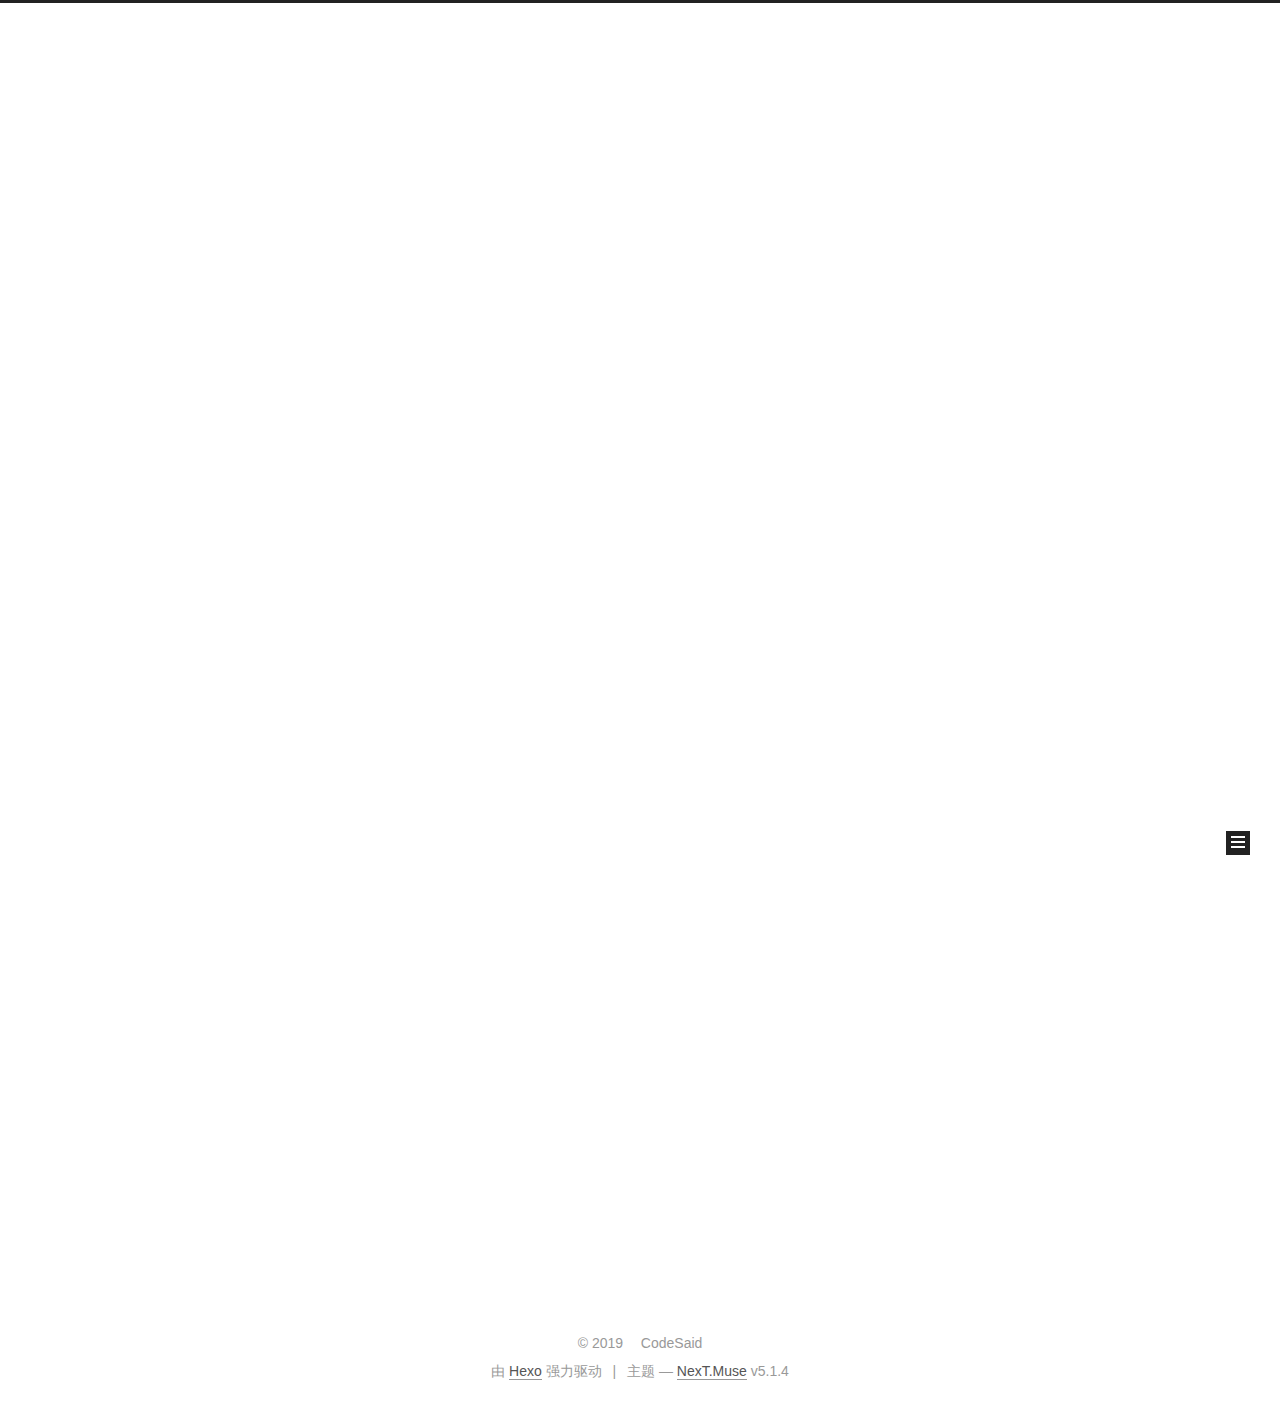
==== commit 759bb5d5: "Site updated: 2019-04-28 10:19:10" ====
--- a/index.html
+++ b/index.html
@@ -5,7 +5,7 @@
   
 
 
-<html class="theme-next muse use-motion" lang="zh-CN">
+<html class="theme-next muse use-motion" lang="zh-Hans">
 <head><meta name="generator" content="Hexo 3.8.0">
   <meta charset="UTF-8">
 <meta http-equiv="X-UA-Compatible" content="IE=edge">
@@ -85,7 +85,7 @@
 <meta property="og:url" content="http://yoursite.com/index.html">
 <meta property="og:site_name" content="CodeSaid">
 <meta property="og:description" content="人若无名，便可专心练剑!">
-<meta property="og:locale" content="zh-CN">
+<meta property="og:locale" content="zh-Hans">
 <meta name="twitter:card" content="summary">
 <meta name="twitter:title" content="CodeSaid">
 <meta name="twitter:description" content="人若无名，便可专心练剑!">
@@ -104,7 +104,7 @@
     motion: {"enable":true,"async":false,"transition":{"post_block":"fadeIn","post_header":"slideDownIn","post_body":"slideDownIn","coll_header":"slideLeftIn","sidebar":"slideUpIn"}},
     duoshuo: {
       userId: '0',
-      author: 'Author'
+      author: '博主'
     },
     algolia: {
       applicationID: '',
@@ -136,7 +136,7 @@
 
 </head>
 
-<body itemscope itemtype="http://schema.org/WebPage" lang="zh-CN">
+<body itemscope itemtype="http://schema.org/WebPage" lang="zh-Hans">
 
   
   
@@ -183,29 +183,29 @@
         <li class="menu-item menu-item-home">
           <a href="/" rel="section">
             
-              <i class="menu-item-icon fa fa-fw fa-主页"></i> <br>
-            
-            Home
+              <i class="menu-item-icon fa fa-fw fa-question-circle"></i> <br>
+            
+            首页
           </a>
         </li>
       
         
-        <li class="menu-item menu-item-categories">
-          <a href="/categories/" rel="section">
-            
-              <i class="menu-item-icon fa fa-fw fa-分类"></i> <br>
-            
-            Categories
+        <li class="menu-item menu-item-archives">
+          <a href="/archives" rel="section">
+            
+              <i class="menu-item-icon fa fa-fw fa-question-circle"></i> <br>
+            
+            归档
           </a>
         </li>
       
         
-        <li class="menu-item menu-item-archives">
-          <a href="/archives/" rel="section">
-            
-              <i class="menu-item-icon fa fa-fw fa-归档"></i> <br>
-            
-            Archives
+        <li class="menu-item menu-item-tags">
+          <a href="/tags" rel="section">
+            
+              <i class="menu-item-icon fa fa-fw fa-question-circle"></i> <br>
+            
+            标签
           </a>
         </li>
       
@@ -271,9 +271,9 @@
                 <i class="fa fa-calendar-o"></i>
               </span>
               
-                <span class="post-meta-item-text">Posted on</span>
+                <span class="post-meta-item-text">发表于</span>
               
-              <time title="Post created" itemprop="dateCreated datePublished" datetime="2019-04-27T18:29:30+08:00">
+              <time title="创建于" itemprop="dateCreated datePublished" datetime="2019-04-27T18:29:30+08:00">
                 2019-04-27
               </time>
             
@@ -401,10 +401,10 @@
             
               <div class="site-state-item site-state-posts">
               
-                <a href="/archives/">
+                <a href="/archives">
               
                   <span class="site-state-item-count">1</span>
-                  <span class="site-state-item-name">posts</span>
+                  <span class="site-state-item-name">日志</span>
                 </a>
               </div>
             
@@ -454,7 +454,7 @@
 </div>
 
 
-  <div class="powered-by">Powered by <a class="theme-link" target="_blank" href="https://hexo.io">Hexo</a></div>
+  <div class="powered-by">由 <a class="theme-link" target="_blank" href="https://hexo.io">Hexo</a> 强力驱动</div>
 
 
 
@@ -462,7 +462,7 @@
 
 
 
-  <div class="theme-info">Theme &mdash; <a class="theme-link" target="_blank" href="https://github.com/iissnan/hexo-theme-next">NexT.Muse</a> v5.1.4</div>
+  <div class="theme-info">主题 &mdash; <a class="theme-link" target="_blank" href="https://github.com/iissnan/hexo-theme-next">NexT.Muse</a> v5.1.4</div>
 
 
 
--- a/css/main.css
+++ b/css/main.css
@@ -1822,7 +1822,7 @@
   width: 4px;
   height: 4px;
   border-radius: 50%;
-  background: #53ffc4;
+  background: #ffff3c;
 }
 .links-of-blogroll {
   font-size: 13px;
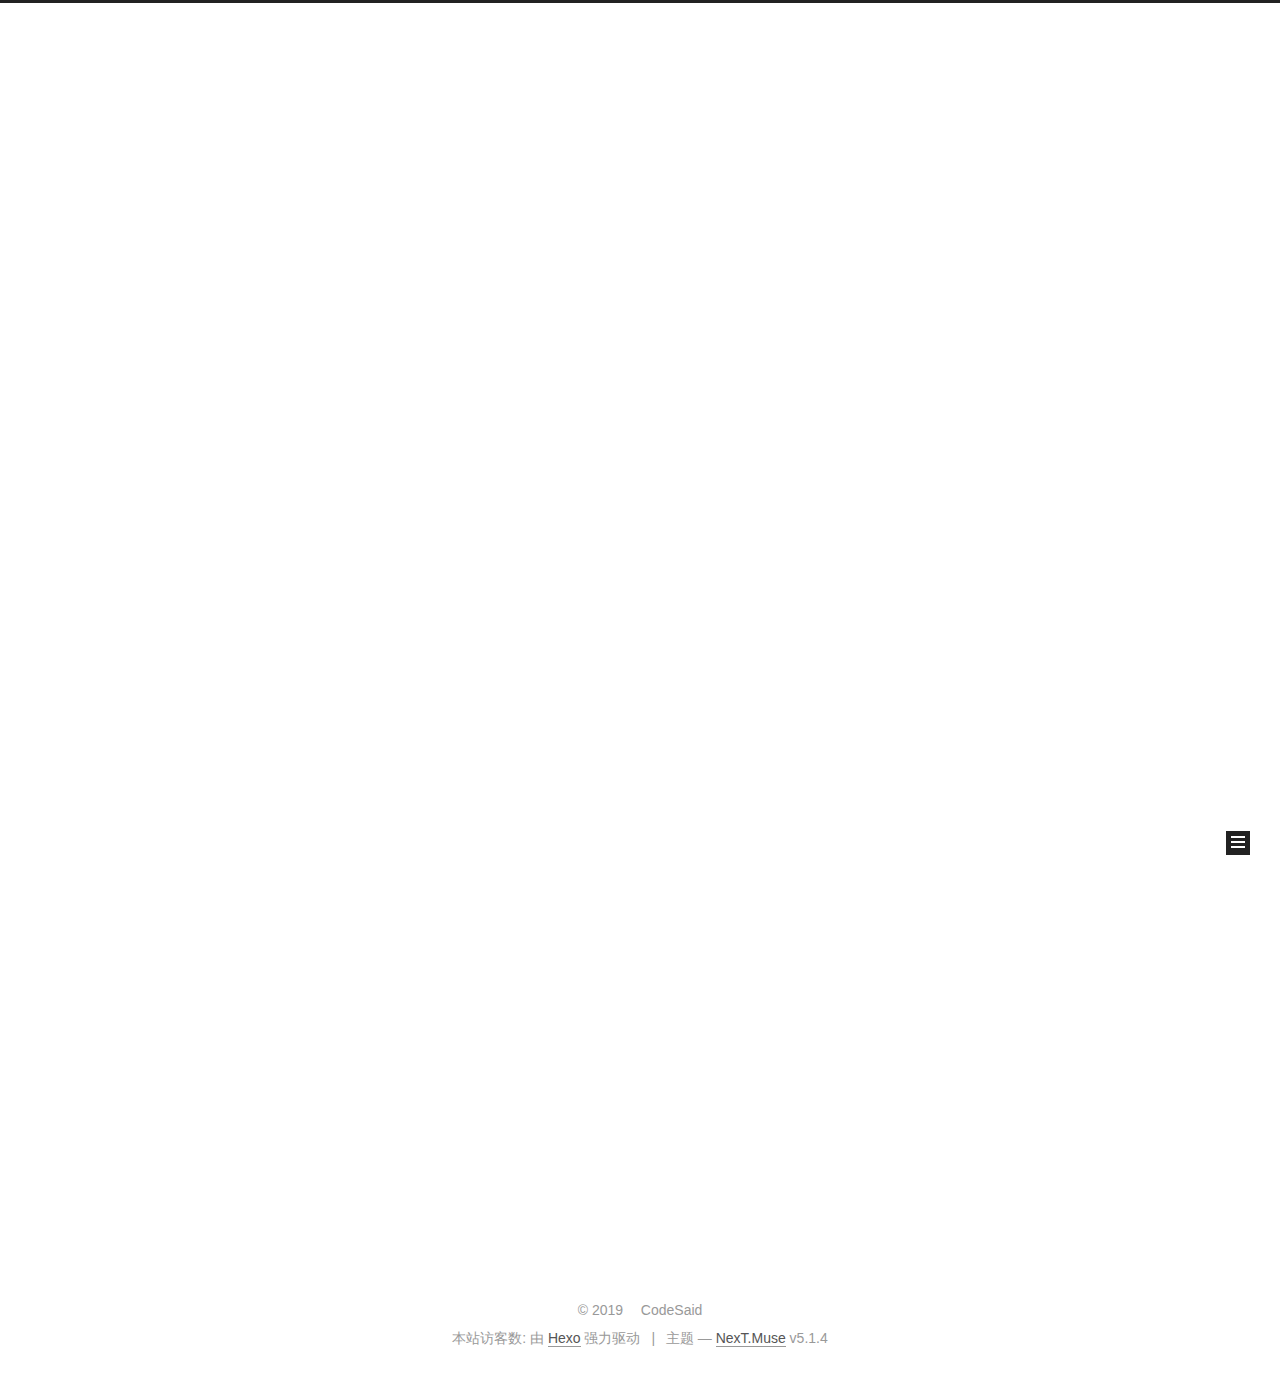
==== commit 0ec6ee28: "Site updated: 2019-04-28 11:45:47" ====
--- a/index.html
+++ b/index.html
@@ -183,29 +183,29 @@
         <li class="menu-item menu-item-home">
           <a href="/" rel="section">
             
-              <i class="menu-item-icon fa fa-fw fa-question-circle"></i> <br>
+              <i class="menu-item-icon fa fa-fw fa-home"></i> <br>
             
             首页
           </a>
         </li>
       
         
-        <li class="menu-item menu-item-archives">
-          <a href="/archives" rel="section">
-            
-              <i class="menu-item-icon fa fa-fw fa-question-circle"></i> <br>
-            
-            归档
+        <li class="menu-item menu-item-tags">
+          <a href="/tags/" rel="section">
+            
+              <i class="menu-item-icon fa fa-fw fa-tags"></i> <br>
+            
+            标签
           </a>
         </li>
       
         
-        <li class="menu-item menu-item-tags">
-          <a href="/tags" rel="section">
-            
-              <i class="menu-item-icon fa fa-fw fa-question-circle"></i> <br>
-            
-            标签
+        <li class="menu-item menu-item-archives">
+          <a href="/archives/" rel="section">
+            
+              <i class="menu-item-icon fa fa-fw fa-archive"></i> <br>
+            
+            归档
           </a>
         </li>
       
@@ -247,7 +247,7 @@
     <span hidden itemprop="author" itemscope itemtype="http://schema.org/Person">
       <meta itemprop="name" content="CodeSaid">
       <meta itemprop="description" content>
-      <meta itemprop="image" content="/images/avatar.gif">
+      <meta itemprop="image" content="/uploads/xncker.jpg">
     </span>
 
     <span hidden itemprop="publisher" itemscope itemtype="http://schema.org/Organization">
@@ -333,6 +333,10 @@
 
     
 
+<div>
+    
+  </div>
+    
     
 
     
@@ -392,6 +396,8 @@
         <div class="site-overview">
           <div class="site-author motion-element" itemprop="author" itemscope itemtype="http://schema.org/Person">
             
+              <img class="site-author-image" itemprop="image" src="/uploads/xncker.jpg" alt="CodeSaid">
+            
               <p class="site-author-name" itemprop="name">CodeSaid</p>
               <p class="site-description motion-element" itemprop="description">人若无名，便可专心练剑!</p>
           </div>
@@ -401,7 +407,7 @@
             
               <div class="site-state-item site-state-posts">
               
-                <a href="/archives">
+                <a href="/archives/">
               
                   <span class="site-state-item-count">1</span>
                   <span class="site-state-item-name">日志</span>
@@ -418,6 +424,34 @@
           
 
           
+            <div class="links-of-author motion-element">
+                
+                  <span class="links-of-author-item">
+                    <a href="https://github.com/CodeSaid" target="_blank" title="GitHub">
+                      
+                        <i class="fa fa-fw fa-globe"></i>GitHub</a>
+                  </span>
+                
+                  <span class="links-of-author-item">
+                    <a href="https://weibo.com/6021301376/profile?topnav=1&wvr=6" target="_blank" title="Weibo">
+                      
+                        <i class="fa fa-fw fa-globe"></i>Weibo</a>
+                  </span>
+                
+                  <span class="links-of-author-item">
+                    <a href="https://www.jianshu.com/u/eb458bc78e40" target="_blank" title="简书">
+                      
+                        <i class="fa fa-fw fa-globe"></i>简书</a>
+                  </span>
+                
+                  <span class="links-of-author-item">
+                    <a href="https://me.csdn.net/u012791041" target="_blank" title="csdn">
+                      
+                        <i class="fa fa-fw fa-globe"></i>csdn</a>
+                  </span>
+                
+            </div>
+          
 
           
           
@@ -444,13 +478,20 @@
 
     <footer id="footer" class="footer">
       <div class="footer-inner">
-        <div class="copyright">&copy; <span itemprop="copyrightYear">2019</span>
+        <script async src="https://busuanzi.ibruce.info/busuanzi/2.3/busuanzi.pure.mini.js"></script>
+<div class="copyright">&copy; <span itemprop="copyrightYear">2019</span>
   <span class="with-love">
     <i class="fa fa-user"></i>
   </span>
   <span class="author" itemprop="copyrightHolder">CodeSaid</span>
 
   
+</div>
+
+<div class="powered-by">
+<i class="fa fa-user-md"></i><span id="busuanzi_container_site_uv">
+  本站访客数:<span id="busuanzi_value_site_uv"></span>
+</span>
 </div>
 
 
@@ -509,6 +550,8 @@
   
 
 
+  
+
 
 
 
@@ -547,6 +590,11 @@
   
   
     <script type="text/javascript" src="/lib/fancybox/source/jquery.fancybox.pack.js?v=2.1.5"></script>
+  
+
+  
+  
+    <script type="text/javascript" src="/lib/canvas-nest/canvas-nest.min.js"></script>
   
 
 
--- a/css/main.css
+++ b/css/main.css
@@ -1822,7 +1822,7 @@
   width: 4px;
   height: 4px;
   border-radius: 50%;
-  background: #ffff3c;
+  background: #b185c4;
 }
 .links-of-blogroll {
   font-size: 13px;
@@ -2660,3 +2660,19 @@
 .links-of-blogroll-inline .links-of-blogroll-item {
   display: inline-block;
 }
+code {
+  color: #ff7600;
+  background: #fbf7f8;
+  margin: 2px;
+}
+.highlight,
+pre {
+  margin: 5px 0;
+  padding: 5px;
+  border-radius: 3px;
+}
+.highlight,
+code,
+pre {
+  border: 1px solid #d6d6d6;
+}
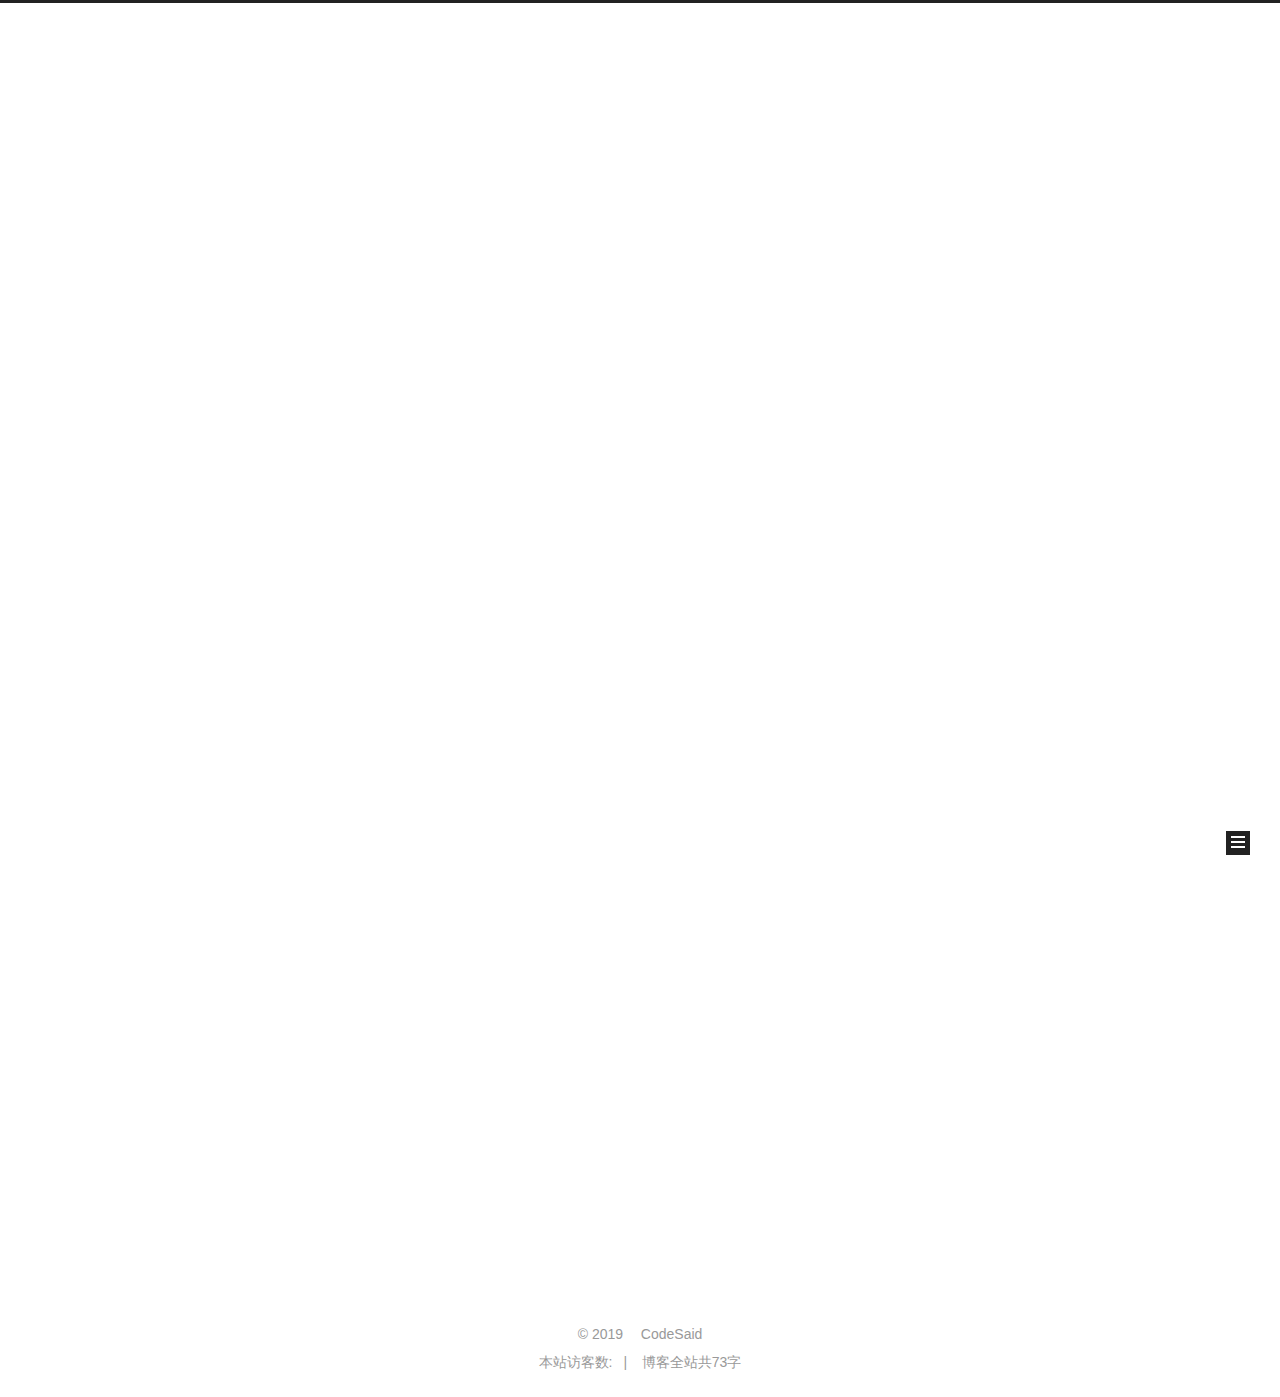
==== commit bc13a5cc: "Site updated: 2019-04-28 14:17:02" ====
--- a/index.html
+++ b/index.html
@@ -14,6 +14,13 @@
 
 
 
+  
+  
+    
+    
+  <script src="/lib/pace/pace.min.js?v=1.0.2"></script>
+  <link href="/lib/pace/pace-theme-minimal.min.css?v=1.0.2" rel="stylesheet">
+
 
 
 
@@ -56,10 +63,10 @@
   <link rel="apple-touch-icon" sizes="180x180" href="/images/apple-touch-icon-next.png?v=5.1.4">
 
 
-  <link rel="icon" type="image/png" sizes="32x32" href="/images/favicon-32x32-next.png?v=5.1.4">
-
-
-  <link rel="icon" type="image/png" sizes="16x16" href="/images/favicon-16x16-next.png?v=5.1.4">
+  <link rel="icon" type="image/png" sizes="32x32" href="/images/favicon.ico?v=5.1.4">
+
+
+  <link rel="icon" type="image/png" sizes="16x16" href="/images/favicon.ico?v=5.1.4">
 
 
   <link rel="mask-icon" href="/images/logo.svg?v=5.1.4" color="#222">
@@ -295,6 +302,37 @@
           
 
           
+            <div class="post-wordcount">
+              
+                
+                <span class="post-meta-item-icon">
+                  <i class="fa fa-file-word-o"></i>
+                </span>
+                
+                  <span class="post-meta-item-text">字数统计&#58;</span>
+                
+                <span title="字数统计">
+                  73
+                </span>
+              
+
+              
+                <span class="post-meta-divider">|</span>
+              
+
+              
+                <span class="post-meta-item-icon">
+                  <i class="fa fa-clock-o"></i>
+                </span>
+                
+                  <span class="post-meta-item-text">阅读时长 &asymp;</span>
+                
+                <span title="阅读时长">
+                  1
+                </span>
+              
+            </div>
+          
 
           
 
@@ -494,8 +532,10 @@
 </span>
 </div>
 
+<!--
 
   <div class="powered-by">由 <a class="theme-link" target="_blank" href="https://hexo.io">Hexo</a> 强力驱动</div>
+-->
 
 
 
@@ -503,11 +543,14 @@
 
 
 
-  <div class="theme-info">主题 &mdash; <a class="theme-link" target="_blank" href="https://github.com/iissnan/hexo-theme-next">NexT.Muse</a> v5.1.4</div>
-
-
-
-
+ <!-- <div class="theme-info">主题 &mdash; <a class="theme-link" target="_blank" href="https://github.com/iissnan/hexo-theme-next">NexT.Muse</a> v5.1.4</div>-->
+
+
+
+<div class="theme-info">
+  <div class="powered-by"></div>
+  <span class="post-count">博客全站共73字</span>
+</div>
         
 
 
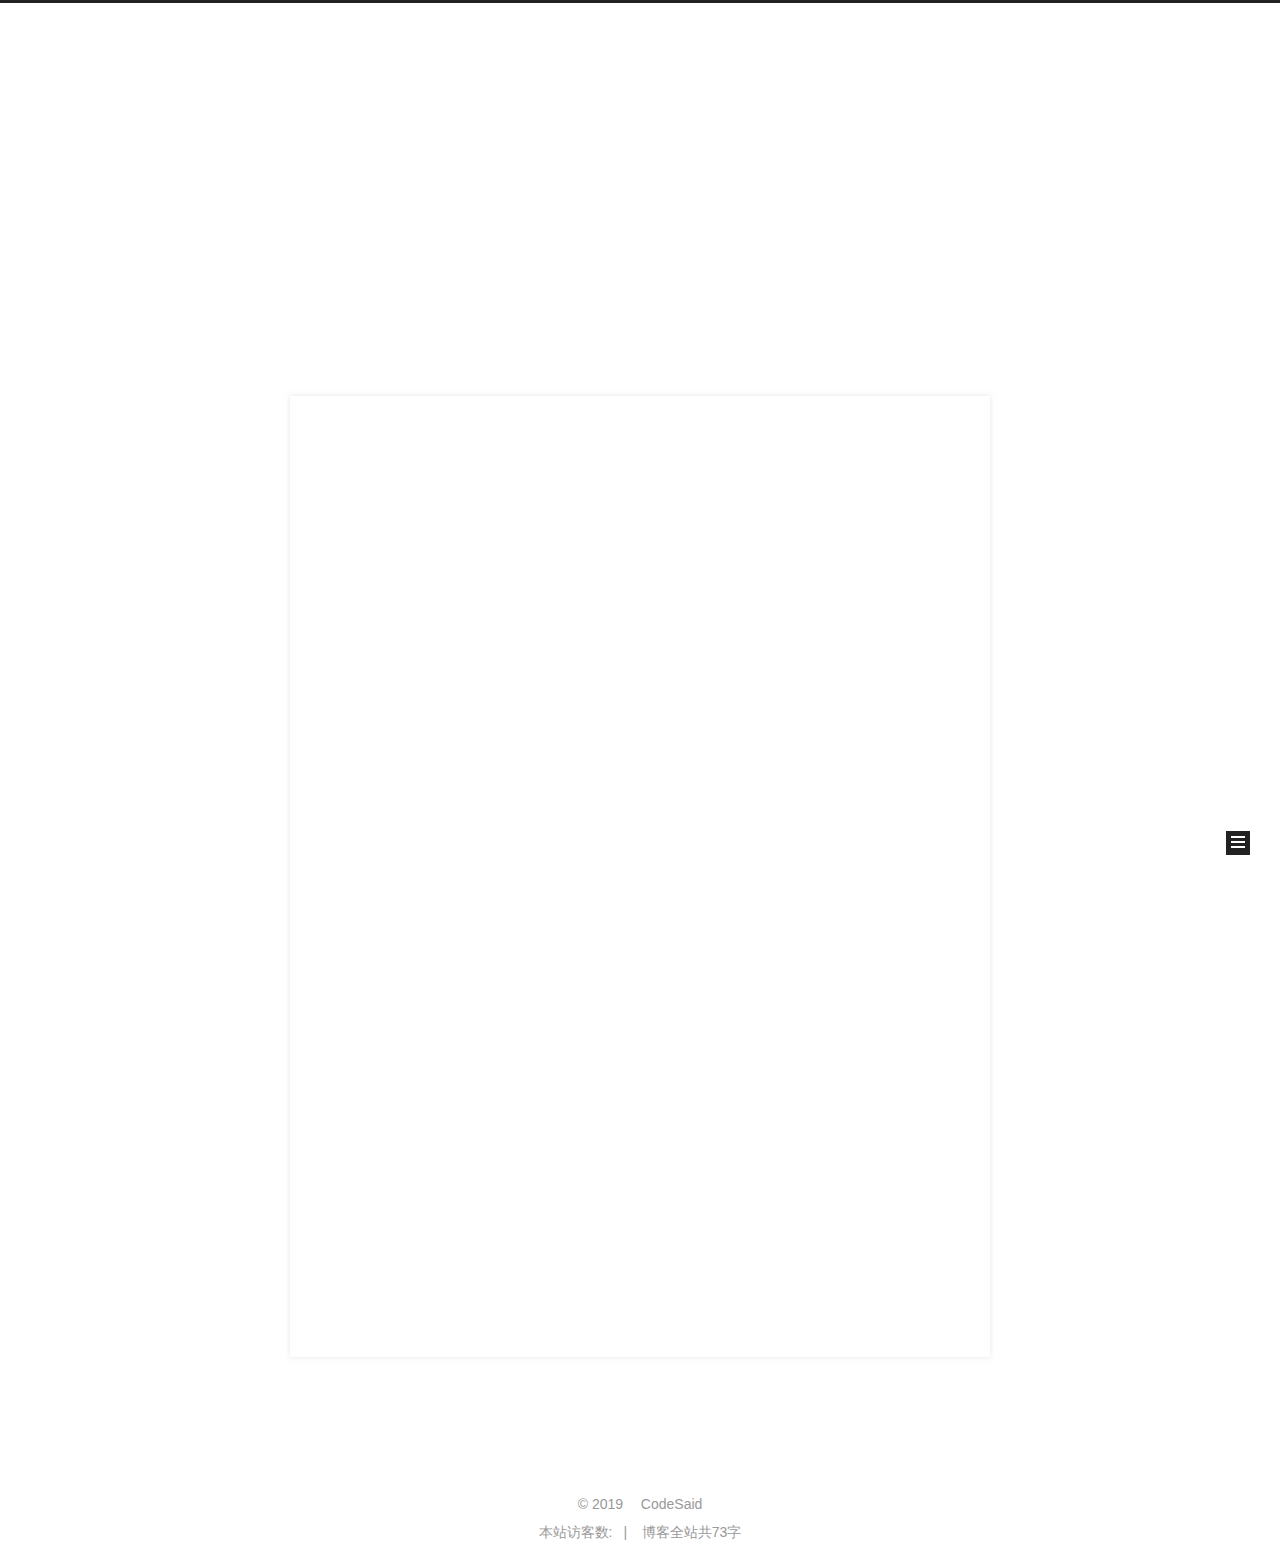
==== commit c9d6bd37: "Site updated: 2019-04-29 16:42:27" ====
--- a/index.html
+++ b/index.html
@@ -456,6 +456,15 @@
             
 
             
+              
+              
+              <div class="site-state-item site-state-tags">
+                
+                  <span class="site-state-item-count">1</span>
+                  <span class="site-state-item-name">标签</span>
+                
+              </div>
+            
 
           </nav>
 
@@ -471,12 +480,6 @@
                   </span>
                 
                   <span class="links-of-author-item">
-                    <a href="https://weibo.com/6021301376/profile?topnav=1&wvr=6" target="_blank" title="Weibo">
-                      
-                        <i class="fa fa-fw fa-globe"></i>Weibo</a>
-                  </span>
-                
-                  <span class="links-of-author-item">
                     <a href="https://www.jianshu.com/u/eb458bc78e40" target="_blank" title="简书">
                       
                         <i class="fa fa-fw fa-globe"></i>简书</a>
@@ -519,7 +522,7 @@
         <script async src="https://busuanzi.ibruce.info/busuanzi/2.3/busuanzi.pure.mini.js"></script>
 <div class="copyright">&copy; <span itemprop="copyrightYear">2019</span>
   <span class="with-love">
-    <i class="fa fa-user"></i>
+    <i class="fa fa-github"></i>
   </span>
   <span class="author" itemprop="copyrightHolder">CodeSaid</span>
 
--- a/css/main.css
+++ b/css/main.css
@@ -1822,7 +1822,7 @@
   width: 4px;
   height: 4px;
   border-radius: 50%;
-  background: #b185c4;
+  background: #249514;
 }
 .links-of-blogroll {
   font-size: 13px;
@@ -2676,3 +2676,10 @@
 pre {
   border: 1px solid #d6d6d6;
 }
+.post {
+  margin-top: 60px;
+  margin-bottom: 60px;
+  padding: 25px;
+  -webkit-box-shadow: 0 0 5px rgba(202,203,203,0.5);
+  -moz-box-shadow: 0 0 5px rgba(202,203,204,0.5);
+}
